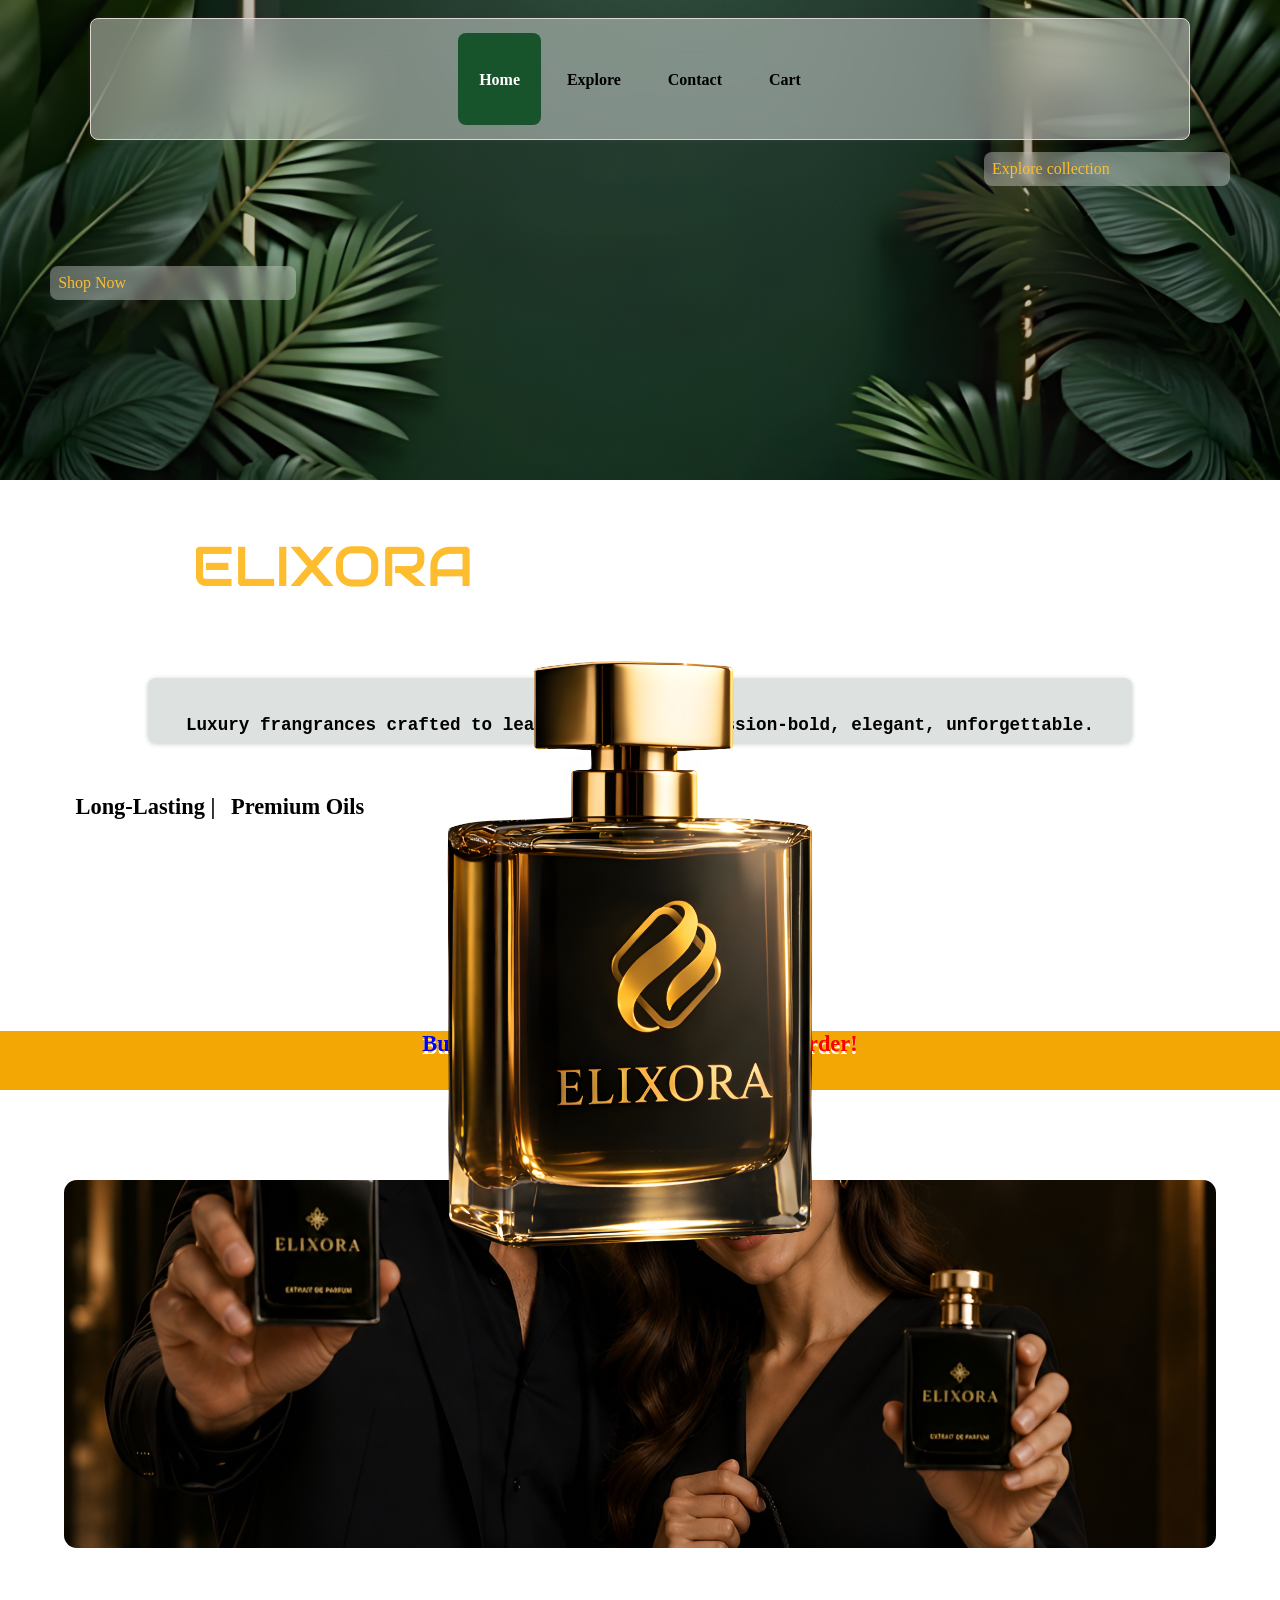
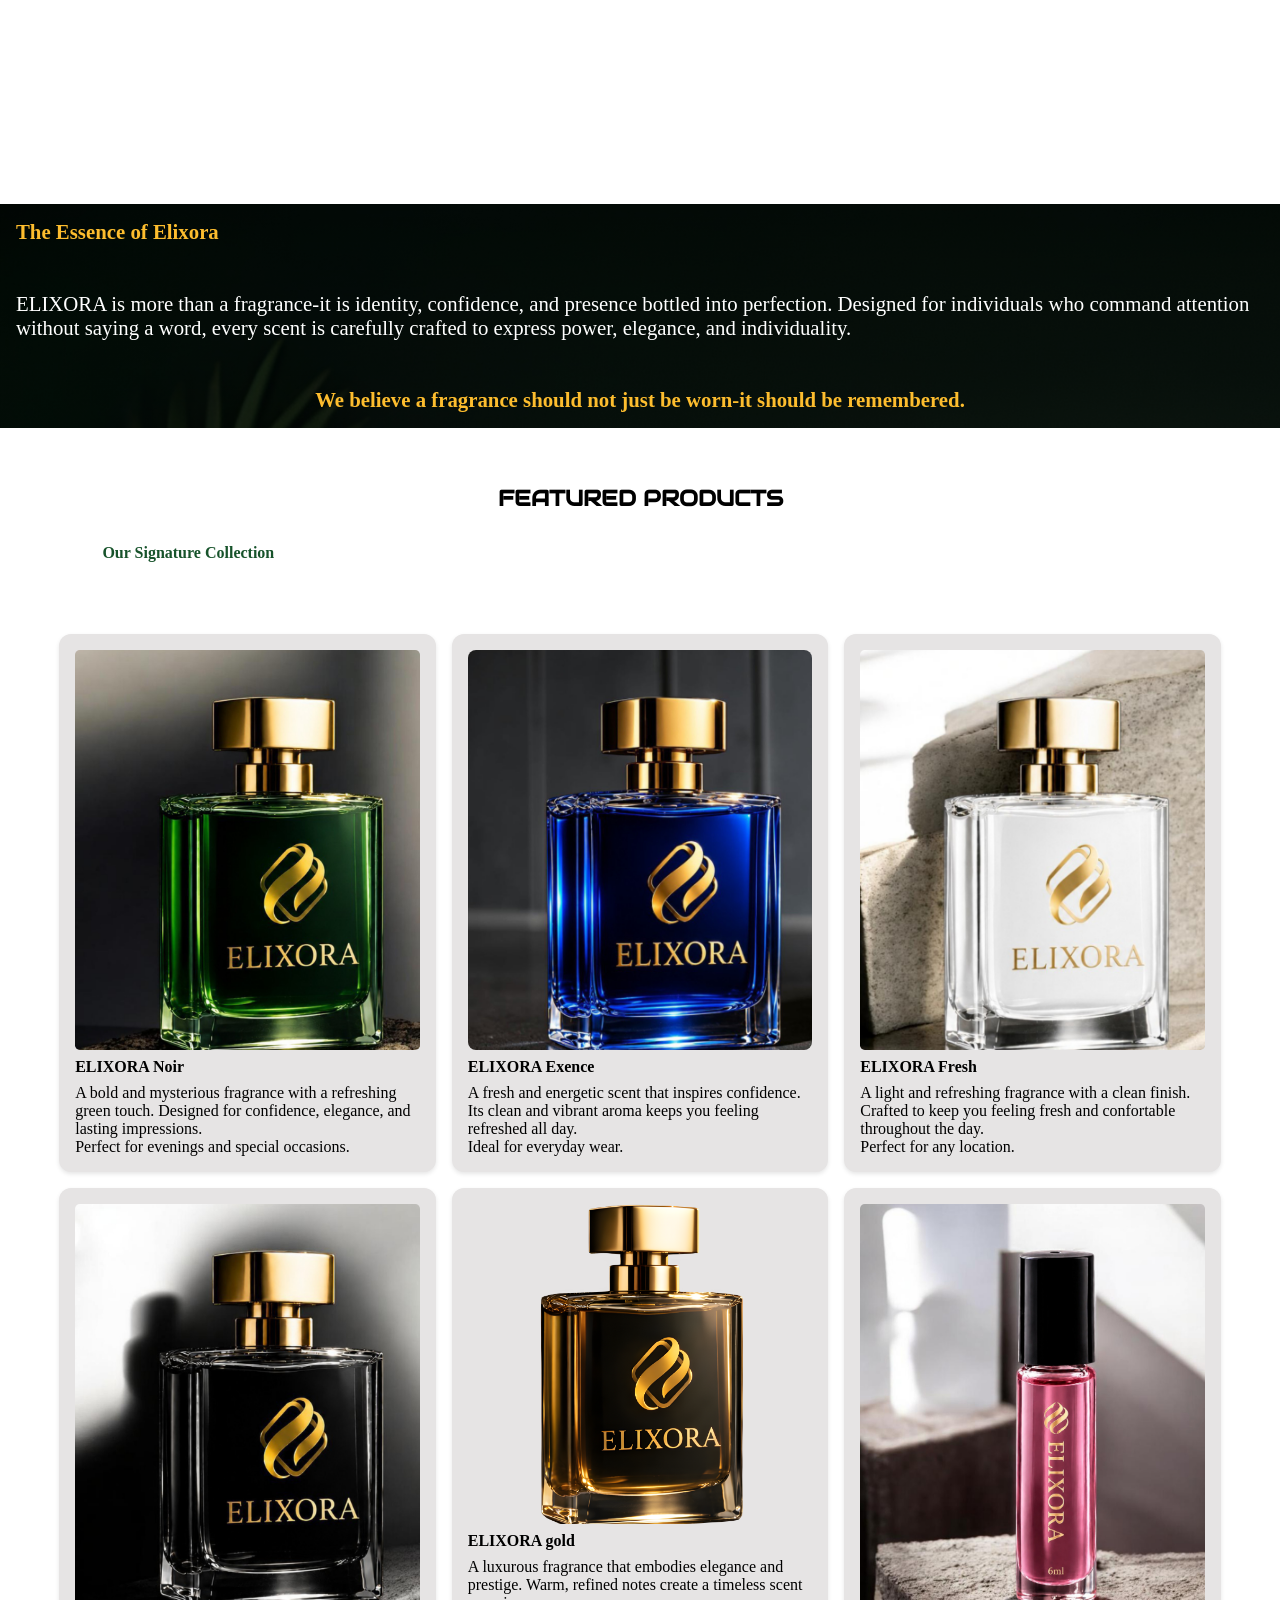
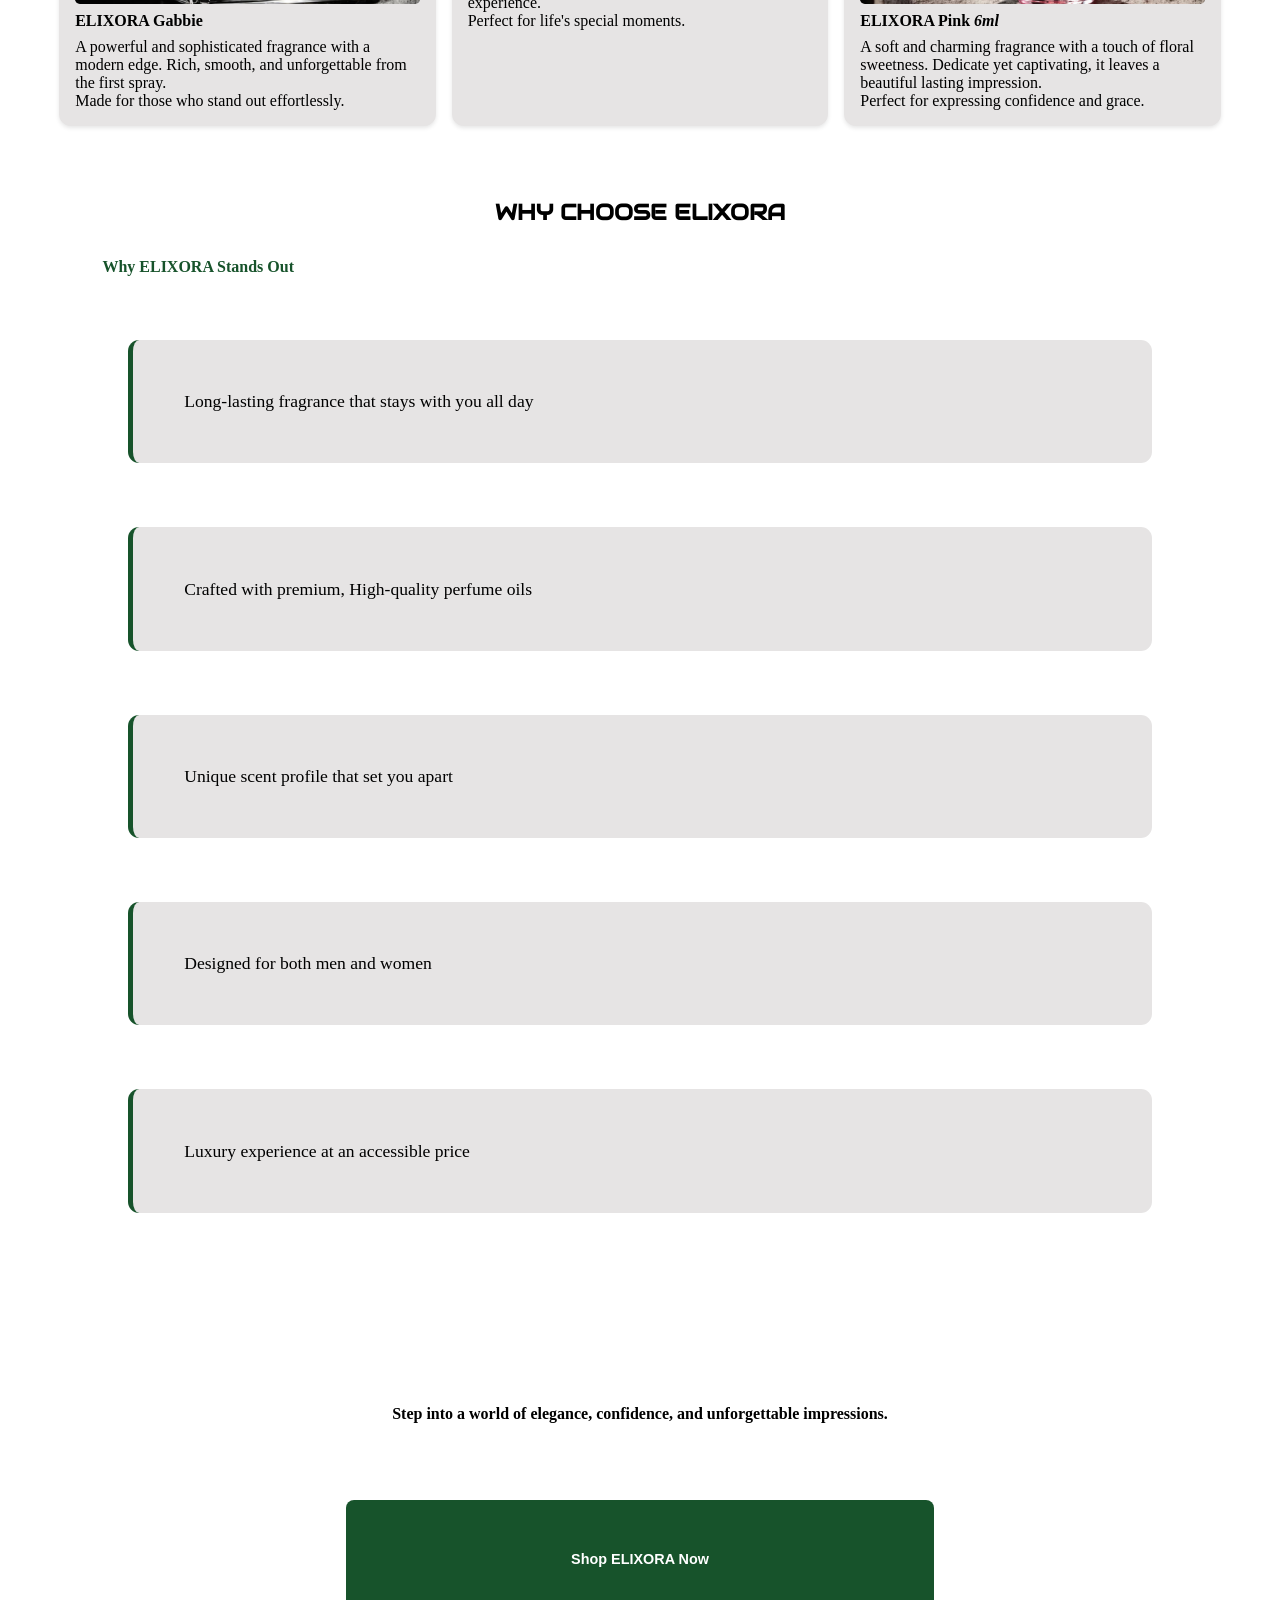
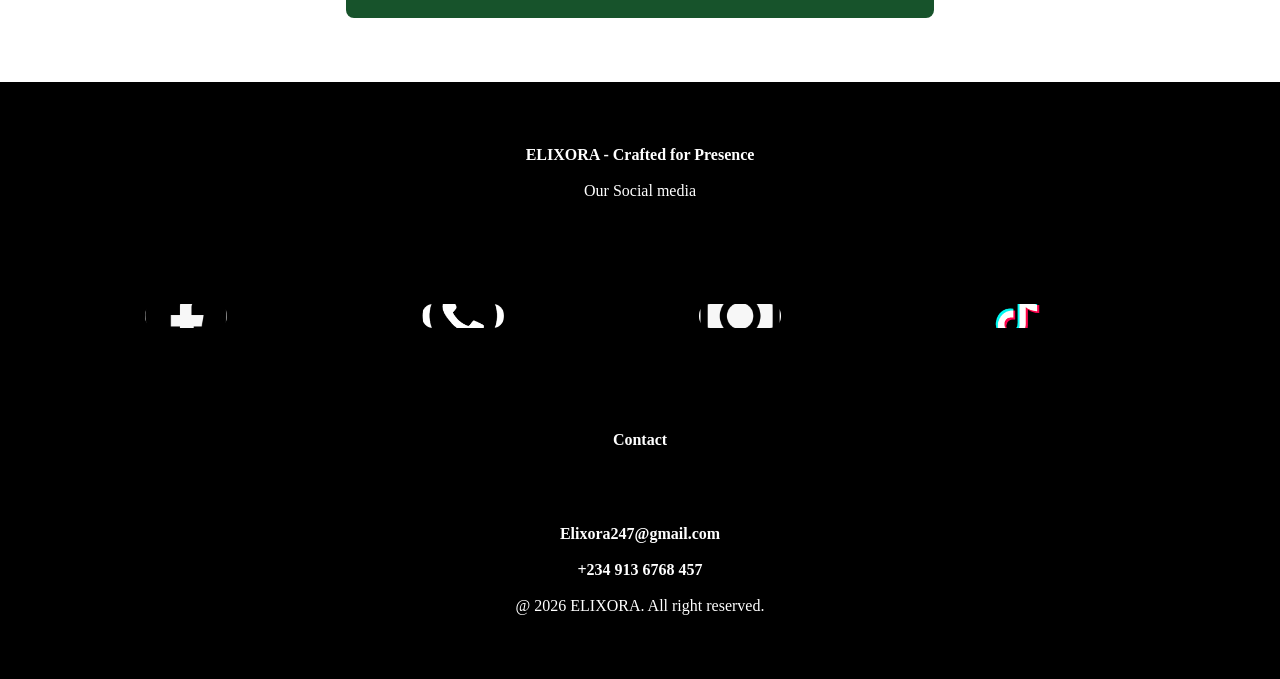
==== index.html @ fc504465 "Add files via upload FIRST COMMIT" ====
<!DOCTYPE html>
    <html lang="en">
    <head>
        <meta charset="UTF-8">
        <meta name="viewport" content="width=device-width, initial-scale=1.0">
        <title>ELIXORA</title>
        <link rel="stylesheet" type="text/css" href="style.css">
    </head>
    <body>
        <!--landing page div-->
        <div class="lpage">

            <!--navbar-->
        <div class="navbar">
            <!--navbar buttons  content-->
            <div class="nav-cont">
    <a href="#" class="navs" style="background: rgb(23, 83, 43); color: white;">Home</a> 
    <a href="Explore/explore.html" class="navs">Explore</a>
    <a href="contact/contact.html" class="navs">Contact</a> 
    <a href="#" class="navs">Cart</a>
        </div> 
        </div> 
        
        <span class="heading">ELIXORA</span>
        <img src="/images/perfume.png" alt="perfume" class="perfume">
        <!--left sides butons-->
        <div class="left-side">Shop Now</div>
        <!--right sides butons-->

        <div class="right-side">Explore collection</div> 
        
    <!--first advert banner-->   
    <div class="banner"> 
        Luxury frangrances crafted to leave a lasting impression-bold, elegant, unforgettable. 
    </div>
        </div> 

        <!--Mini trust line-->
        <div class="container">
    <span class="first">Long-Lasting |</span>
    <span class="second">Premium Oils</span>
    <span class="third">Unisex Scents</span>    
    </div>

<!-- ads -->
 <div class="ads"> 
Buy 5 Perfumes and Get<span class="red"> 5% Off Your Order!</span>
 </div>

<!-- model image -->
 <div class="model-img">
 </div>

<!--Brand story-->
    <div class="story">
        <span class="title">
            The Essence of Elixora
        </span>
        <br>
        <br>

        <br>
        <span class="f-story"> 
            ELIXORA is more than a fragrance-it is identity, confidence, and presence bottled into perfection. Designed for individuals who command attention without saying a word, every scent is carefully crafted to express power, elegance, and individuality. <p></p> <br> <br> 
        <span class="sub-h">We believe a fragrance should not just be worn-it should be remembered.</span>
        </span>
    </div>
<!--Feature Product-->
<span class="f-product">
    FEATURED PRODUCTS
</span>

<!--product showcase-->
<!--container-->
    <span class="sig">Our Signature Collection</span>
<div class="cont">

<div class="container-child"><a href="Explore/explore.html" style="color: black;">
    <div class="img-container1"></div></a>
    <span class="product-name"> ELIXORA Noir</span> 
<span class="product-info">
    A bold and mysterious fragrance with a refreshing green touch.
    Designed for confidence, elegance, and lasting impressions. <br>
    Perfect for evenings and special occasions.
</span>
</div>

<div class="container-child">
    <a href="Explore/explore.html" style="color: black;">
    <div class="img-container2"></div></a>
    <span class="product-name">ELIXORA Exence</span>
    <span class="product-info">
        A fresh and energetic scent that inspires confidence. Its clean and vibrant aroma keeps you feeling refreshed all day. <br>
        Ideal for everyday wear.
    </span></div>

<div class="container-child">
    <a href="Explore/explore.html" style="color: black;"><div class="img-container3"></div></a>
<span class="product-name">ELIXORA Fresh</span>
<span class="product-info">
    A light and refreshing fragrance with a clean finish. Crafted to keep you feeling fresh and confortable throughout the day. <br>
    Perfect for any location.
</span></div>

<div class="container-child">
    <a href="Explore/explore.html" style="color: black;"><div class="img-container4"></div></a>
<span class="product-name">ELIXORA Gabbie</span>
<span class="product-info">
    A powerful and sophisticated fragrance with a modern edge.
    Rich, smooth, and unforgettable from the first spray. <br>
    Made for those who stand out effortlessly.
</span></div>

<div class="container-child">
    <a href="Explore/explore.html" style="color: black;">
    <div class="img-container5"></div></a>
    <span class="product-name">ELIXORA gold</span>
    <span class="product-info">
        A luxurous fragrance that embodies elegance and prestige.
        Warm, refined notes create a timeless scent experience. <br>
        Perfect for life's special moments.
    </span>
</div>

<div class="container-child">
    <a href="Explore/explore.html" style="color: black;"><div class="img-container6"></div></a>
    <span class="product-name">ELIXORA Pink <i>6ml</i></span>
    <span class="product-info">
        A soft and charming fragrance with a touch of floral sweetness.
        Dedicate yet captivating, it leaves a beautiful lasting impression. <br>
        Perfect for expressing confidence and grace.
    </span>
</div>


</div>

<!--Why Choose Elixora-->
<span class="f-product">
    WHY CHOOSE ELIXORA
</span>
<span class="sig">Why ELIXORA Stands Out</span>
<!--Answers to Questions-->
<div class="answer">Long-lasting fragrance that stays with you all day</div>
<div class="answer">Crafted with premium, High-quality perfume oils</div>
<div class="answer">Unique scent profile that set you apart</div>
<div class="answer">Designed for both men and women</div>
<div class="answer">Luxury experience at an accessible price</div>

<!-- Call to attention -->
<span class="cta">Step into a world of elegance, confidence, and unforgettable impressions.</span>
<!--CTA Button-->
<a href="Explore/explore.html">
<button class="cta-btn">Shop ELIXORA Now</button>
</a>

<!--Footer  -->
<div class="footer">
    <!-- footer catchy words -->
    <Span class="f-title">ELIXORA - Crafted for Presence</Span> <br> 
    <div class="cont-f">
        <br>
       <span class="social-m">Our Social media</span> 
       <div class="parent">

        <a href="https://www.facebook.com/profile.php?id=61590752902942"><div class="child" style="background: url('images/facebook.jpg'); background-position: center; background-size: cover;"></div></a>

       <a href="https://wa.me/qr/MQ2CPUSIVROAI1"><div class="child" style="background: url('images/whatsapp\ icon.png'); background-position: center; background-size: cover;"></div></a>

       <div class="child" style="background: url('images/instergram.jpg'); background-position: center; background-size: cover;"></div>

       <a href="https://www.tiktok.com/@elixora247?_r=1&_t=ZS-97LR14VV2z2">
       <div class="child" style="background: url('images/tiktok\ icon.png'); background-position: center; background-size: cover;">
       </div></a>
    </div>
    </div>
    <span class="contact">Contact</span> 
    <br>
    <!--  E-mail  -->
      <b>
        <a href="mailto:elixora247@gmail.com?subject=perfume Inquiry">
      <span class="email">Elixora247@gmail.com</span></a>
      <br> 
      <a href="tell:+2349136768457">
      <span class="phone">+234 913 6768 457</span></a>
      </b>
      <br>
      <br>
    <!-- footer @2026 --> 
<span class="at20">@ 2026 ELIXORA. All right reserved.</span>

</div>


        <script src="app.js"></script>

    </body>
    </html>
---- style.css ----
*{
    margin: 0%;
    box-sizing: border-box;
    scrollbar-width: none;
    scroll-behavior: smooth;
    user-select: none;
    scroll-behavior: smooth;
}
@font-face {
    font-family: 'Audiowide';
    src: url('./fonts/Audiowide-Regular.ttf') format('truetype');
}

body{
    background: white; 
}

/*navigation bar*/
.navbar {
    width: 86%;
    background: rgba(255, 255, 255, 0.425);
    backdrop-filter: blur(20px);
    margin: auto;
    padding: 1%;
    padding-top: 4%;
    display: block;
    text-align: center;
    justify-content: center;
    padding-bottom: 4%;  
    border-radius: 0.5rem;
    border: solid 1.5px rgb(224, 213, 213);
    position: fixed;
    top: 2%;
    left: 7%;
    opacity: 0;
    box-shadow: 0px 1px 4px #6663632a;
    animation: drop 0.5s 2s ease both;
    z-index: 100;
}
@keyframes drop {
    1% {
        margin-top: -20%;
        position: fixed;
        top: -5%;
        opacity: 1;
    }

    100% {
        position: fixed;
        opacity: 1;
    }
}
a{
    text-decoration: none;
    color: white;
}

/*nav grid container*/ 
.navs {
    padding: 2%;
    padding-bottom: 3.5%;
    padding-top: 3.5%;
    font-size: 1rem;
    text-decoration: none;
    font-weight: bolder;
    text-align: center;
    font-family: verdana;
    color: black;
    border-radius: 0.5rem;
}
.navs:hover {
    background: rgb(23, 83, 43);
    color: white;
}
/*heading text (title)*/
.heading {
    font-family: 'Audiowide';
    font-size: 3.5rem;
    text-align: center; 
    display: block;
    padding-top: 39.5%;
    animation: heading 1s 1.1s both;
    text-align: center;
    opacity: 0; 
    position: absolute;
    left: 15%; 
    z-index: 1;

}
@keyframes heading {
    1%{
    padding-top: 55%;
   opacity: 0;
    }
    100% {
    padding-top: 39.5%;
        opacity: 1;
    }
}

.lpage {
    width: 100%;
    position: relative;
    height: 30rem; 
    background: linear-gradient(rgba(0, 0, 0, 0.26), rgba(0, 0, 0, 0.226)), url('images/bg.jpg');
    background-size: 100%;
    background-position: center;
    background-repeat: no-repeat;
    padding: 2%;
    color: rgb(253, 189, 46);
}

/*perfume product advert*/
.perfume {
    z-index: 5;
    width: 82%;
    margin-left: 7%;
    margin-top: 38.5%;  
    z-index: 10;
    position: absolute;
    animation: perf 1s ease both;
}
@keyframes perf {  
    1% {
    margin-top: -50%;
    }
    100% {
    margin-top: 38.5%;
    }
}




/*Left side*/
.left-side {
    background: rgba(255, 255, 255, 0.329);
    backdrop-filter: blur(5px); 
    width: 20%; 
    padding: 0.5rem;
    border-radius: 0.5rem;
    margin-top: 15rem; 
    display: grid;
    margin-left: 2%; 
    opacity: 0;
animation: slide 0.5s 1.7s  ease-out both;

}
    @keyframes slide {
    1%{
margin-left: -20%;
opacity: 0; 
    }
 
100%{
margin-left: 2%;
opacity: 1; 
}
    }

    /*right side*/
.right-side {
    background: rgba(255, 255, 255, 0.329);
    backdrop-filter: blur(5px);
    width: 20%;
    padding: 0.5rem;
    border-radius: 0.5rem;
    margin-top: -12%;
    display: grid;
    margin-left: 76%;  
    opacity: 0;
    animation: left-slide 0.5s 1.7s ease-out both;

} 
@keyframes left-slide { 
    1% {
    margin-left: 110%; 
        opacity: 0; 
    }
    100% {
        margin-left: 78%;     
        opacity: 1;  
    }
}
/*first advert banner*/
.banner {
    width: 80%;
    backdrop-filter: blur(15px);
    background: #283f3228;
    border-radius: 0.5rem;
    font-family: monospace;
    font-size: 1.1rem;
    font-weight: bolder;
    text-align: center;
    margin: auto;
    color: black;
    padding: 0.5rem;
    padding-top: 3%;
    margin-top: 40%;  
    box-shadow: 0px 1px 5px rgb(202, 201, 201);

}

/*Mini trust line*/
.container {
    width: 90%;
    border-radius: 0.5rem;
    margin: auto;
    margin-top: 20%;
    background-color: none;
} 

.first, .second {
    margin-top: 5%;
    display: inline-block;
    font-weight: bold;
    font-size: 1.4rem;
    font-family: Georgia;
    padding-left: 1%;
    
}
.third {
    font-weight: bold;
    font-size: 1.4rem;
    font-family: tahoma;
    padding-top: 5%;
    padding-left: 2%;
    display: block;
    color: rgb(23, 83, 43);
    text-align: center;
}
/* ads */
.ads {
    width: 100%;
    height: 3.7rem;
    background: rgb(243, 167, 4);
    margin-top: 10%;
    font-weight: bolder;
    font-family: verdana;
    color: blue;
    font-size: 1.4rem;
    text-shadow: 0px 3px 0px white;
    text-align: center;
}
.red {
    color: red;
}
.model-img {
margin-top: 7%;
width: 90%;
height: 23rem;
margin-left: 5%;
background: url('images/couple.png');
background-position: center;
background-size: cover;
border-radius: 0.8rem;
}

/* A model holding elixora product */
.inverted-radius {
  --r: 20px; /* the radius */ 
  --s: 30px; /* size of inner curve */
  --x: 40px; /* horizontal offset (no percentane) */
  --y: 30px; /* vertical offset (no percentage) */
  
  width: 86%;
  margin-left: 7%;
  margin-top: 15%;
  aspect-ratio: 1;   
  border-radius: var(--r);
  --_m:/calc(2*var(--r)) calc(2*var(--r)) radial-gradient(#000 70%,#0000 72%);
  --_g:conic-gradient(from 90deg at calc(100% - var(--r)) calc(100% - var(--r)),#0000 25%,#000 0);
  --_d:(var(--s) + var(--r));
  mask:
    calc(100% - var(--_d) - var(--x)) 100% var(--_m),
    100% calc(100% - var(--_d) - var(--y)) var(--_m),
    radial-gradient(var(--s) at 100% 100%,#0000 99%,#000 calc(100% + 1px)) 
     calc(-1*var(--r) - var(--x)) calc(-1*var(--r) - var(--y)),
    var(--_g) calc(-1*var(--_d) - var(--x)) 0,
    var(--_g) 0 calc(-1*var(--_d) - var(--y));
  mask-repeat: no-repeat;
}


/*story*/
/*titel*/
.title {
    color: rgb(253, 189, 46);
    font-weight: bolder;
}

/*full story*/
.story {
    width: 100%;
    margin-top: 20%;
    background-image: linear-gradient(rgba(0, 0, 0, 0.671), rgba(0, 0, 0, 0.596)), url('images/bg.jpg');
    background-size: 190%;
color: white;
font-family: verdana;
font-size: 1.3rem;
padding: 1rem;
}
.sub-h {
    color: rgb(253, 189, 46);
    text-align: center;
    display: block;
    font-weight: bold;
}
/*featured product*/
.f-product {
    margin: 2rem;
    margin-top: 3.5rem;
    display: block;
    text-align: center;
    font-weight: bolder;
    font-family: 'Audiowide';
    font-size: 1.4rem;
}

/*Featured product*/
.sig {
    color: rgb(23, 83, 43);
    font-weight: bold;
    font-family: verdana;
    padding: 5%;
    padding-left: 8%;
}
.cont {
    padding: 4%;
    width: 92%;
    background: none; 
    margin-top: 5%;
    margin-left: 4%;
    border-radius: 0.7rem;
    display: grid;
    grid-template-columns: repeat(auto-fit, minmax(clamp(12rem, 24vw, 22rem), 1fr));
    gap: 1rem;
    padding: 0.5rem;
    margin-bottom: 5%;
}
.container-child {
border-radius: 0.75rem;
padding: 1rem;
background: #e6e4e4;
box-shadow: 0 2px 4px rgba(0, 0, 0, 0.1);
width: 100%;
display: flex;
flex-direction: column;
gap: 0.5rem;
}
.img-container1 {
    width: 100%;
    height: 25rem;
    background-image: url("images/green-bg.jpg");
    background-size: 100%;
    background-repeat: no-repeat;
    background-position: center;
    border-radius: 0.3rem;
}
.img-container2 {
    width: 100%;
    height: 25rem;
    background-image: url("images/blue-bg.jpg");
    background-size: 100%;
    background-repeat: no-repeat;
    background-position: center;
    border-radius: 0.5rem;
}
.img-container3 {
    width: 100%;
    height: 25rem;
    background-image: url("images/white-bg.jpg");
    background-size: 100%;
    background-repeat: no-repeat;
    background-position: center;
    border-radius: 0.3rem;
}
.img-container4 {
    width: 100%;
    height: 25rem;
    background-image: url("images/black-bg.jpg");
    background-size: 100%;
    background-repeat: no-repeat;
    background-position: center;
    border-radius: 0.3rem;
}
.img-container5 {
    width: 100%;
    height: 20rem;
    background-image: url("images/gold.png");
    background-size: 60%;
    background-repeat: no-repeat;
    background-position: center;
    border-radius: 0.3rem;
}
.img-container6 {
    width: 100%;
    height: 25rem;
    background-image: url("images/pink-6ml.jpg");
    background-size: 100%;
    background-repeat: no-repeat;
    background-position: center;
    border-radius: 0.3rem;
}
/* product name */
.product-name {
    font-weight: bold;

}

/*Answer*/
.answer {
    width: 80%;
    display: block;
    padding: 4%;
    background: #e6e4e4;
    margin: 5%; 
    margin-left: 10%;
    border-radius: 0.7rem;
    font-family: verdana;
    font-size: 1.1rem;
    border-left: solid 5px rgb(23, 83, 43);
}

/* Call to attention */
.cta {
    margin-top: 13%;
    display: block;
    text-align: center;
    font-family: tahoma;
    font-size: 1rem;
    padding: 2%;
    font-weight: bold;
}
/* cta button */
.cta-btn {
    background: rgb(23, 83, 43);
    border: none;
    color: white;
    display: block;
    width: 46%;
    margin-top: 4%;
    margin-left: 27%;
    padding: 4%;
    border-radius: 0.5rem;
    font-weight: bold;
    font-size: 0.9rem; 
    margin-bottom: 5%;

}

/* Footer */
.footer {
    width: 100%;
    background: black;
    color: white;
    padding: 5%;
    display: inline-block;
    text-align: center;
}
/* footer title */
.f-title {
    font-weight: bolder;
    font-size: 1rem;
    padding: 5%;
}
/* social media container */
.parent {
    margin-top: 7%;
    margin-bottom: 7%;
    margin-left: 5%;
    width: 100%;
    border-radius: 0.6rem;
    background: none;
    display: grid;
    grid-template-columns: repeat(auto-fit, minmax(clamp(5rem, 5vw, 11rem), 1fr));
    flex-wrap: wrap;
    gap: 0.2rem;
    padding: 2%;
}
/* child (social media icons */
.child {
    width: 30%;
    background-position: center;
    background-size: 100%;
    height: 1.5rem;
    border-radius: 0.7rem;
}

/* contact text */
.contact {
    font-weight: bold;
    margin-top: 5%;
    display: block;
}

.email {
    display: block;
    margin-top: 5%;
}
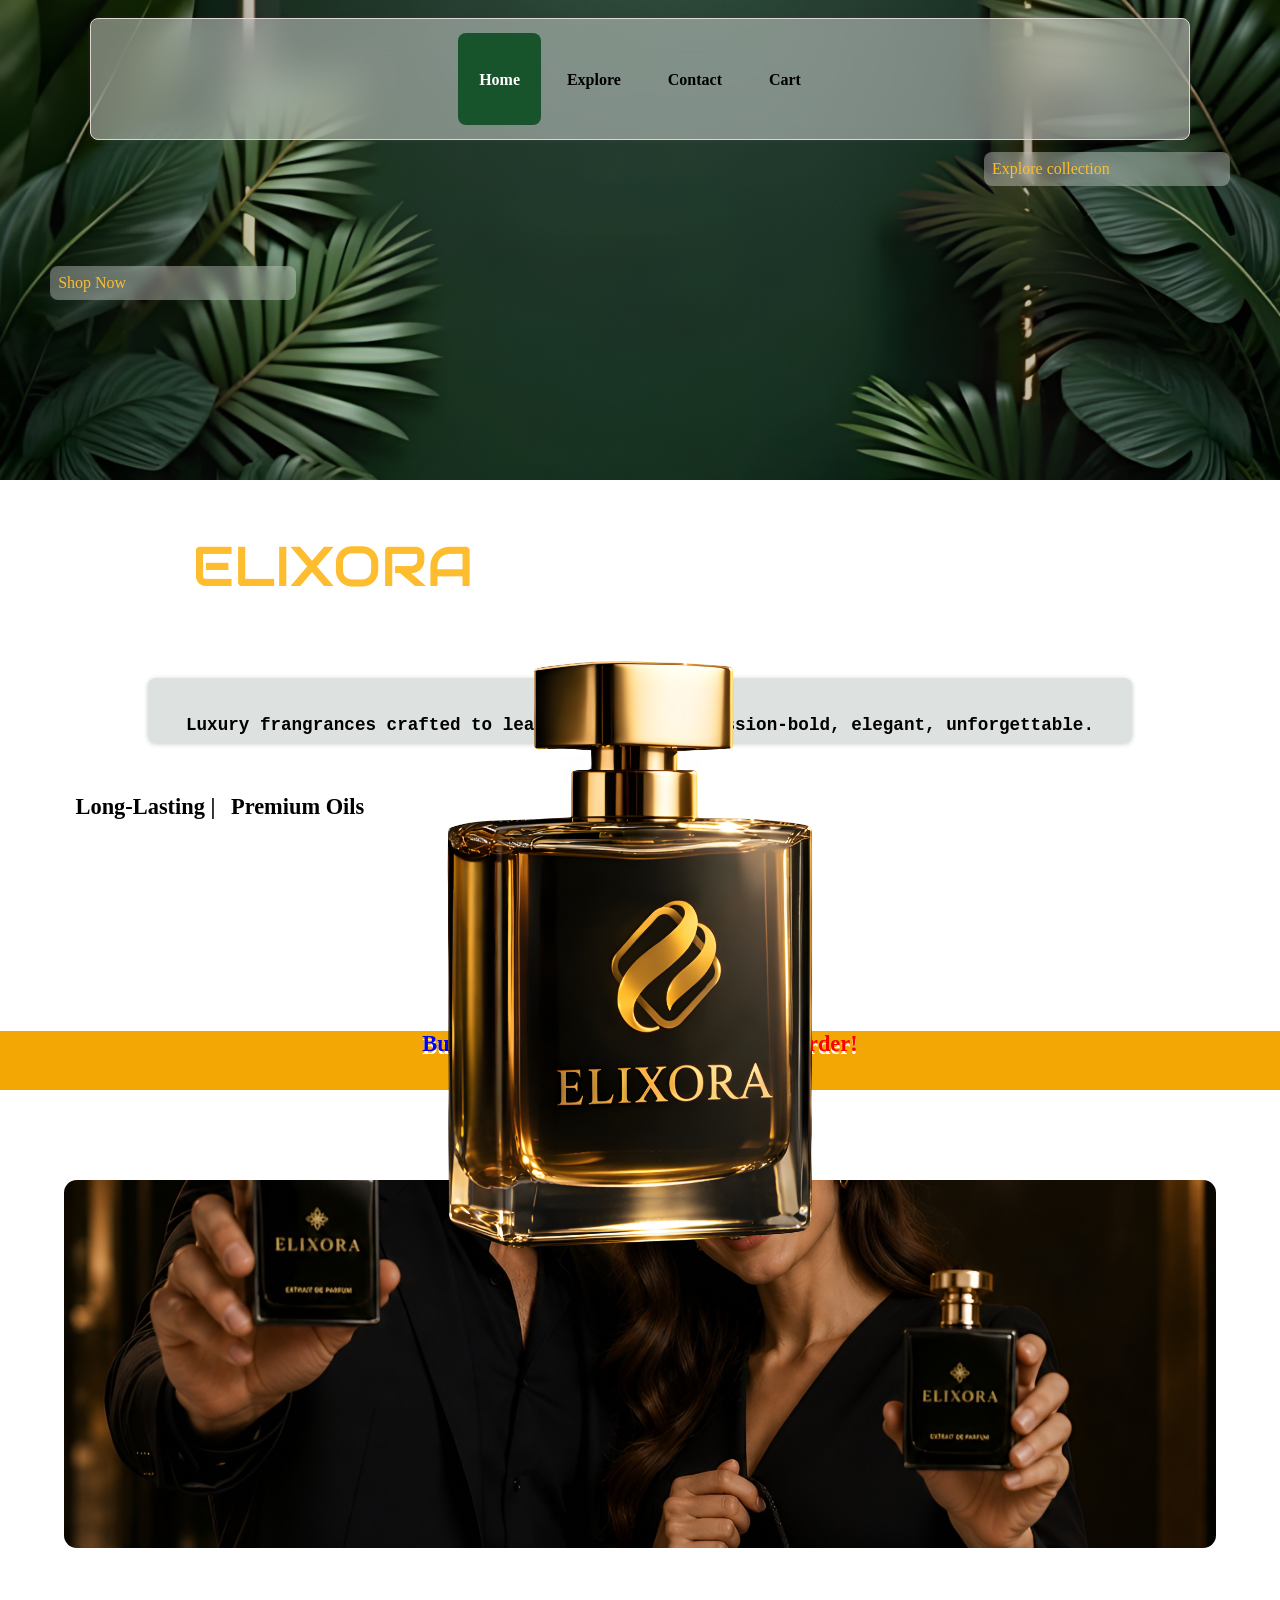
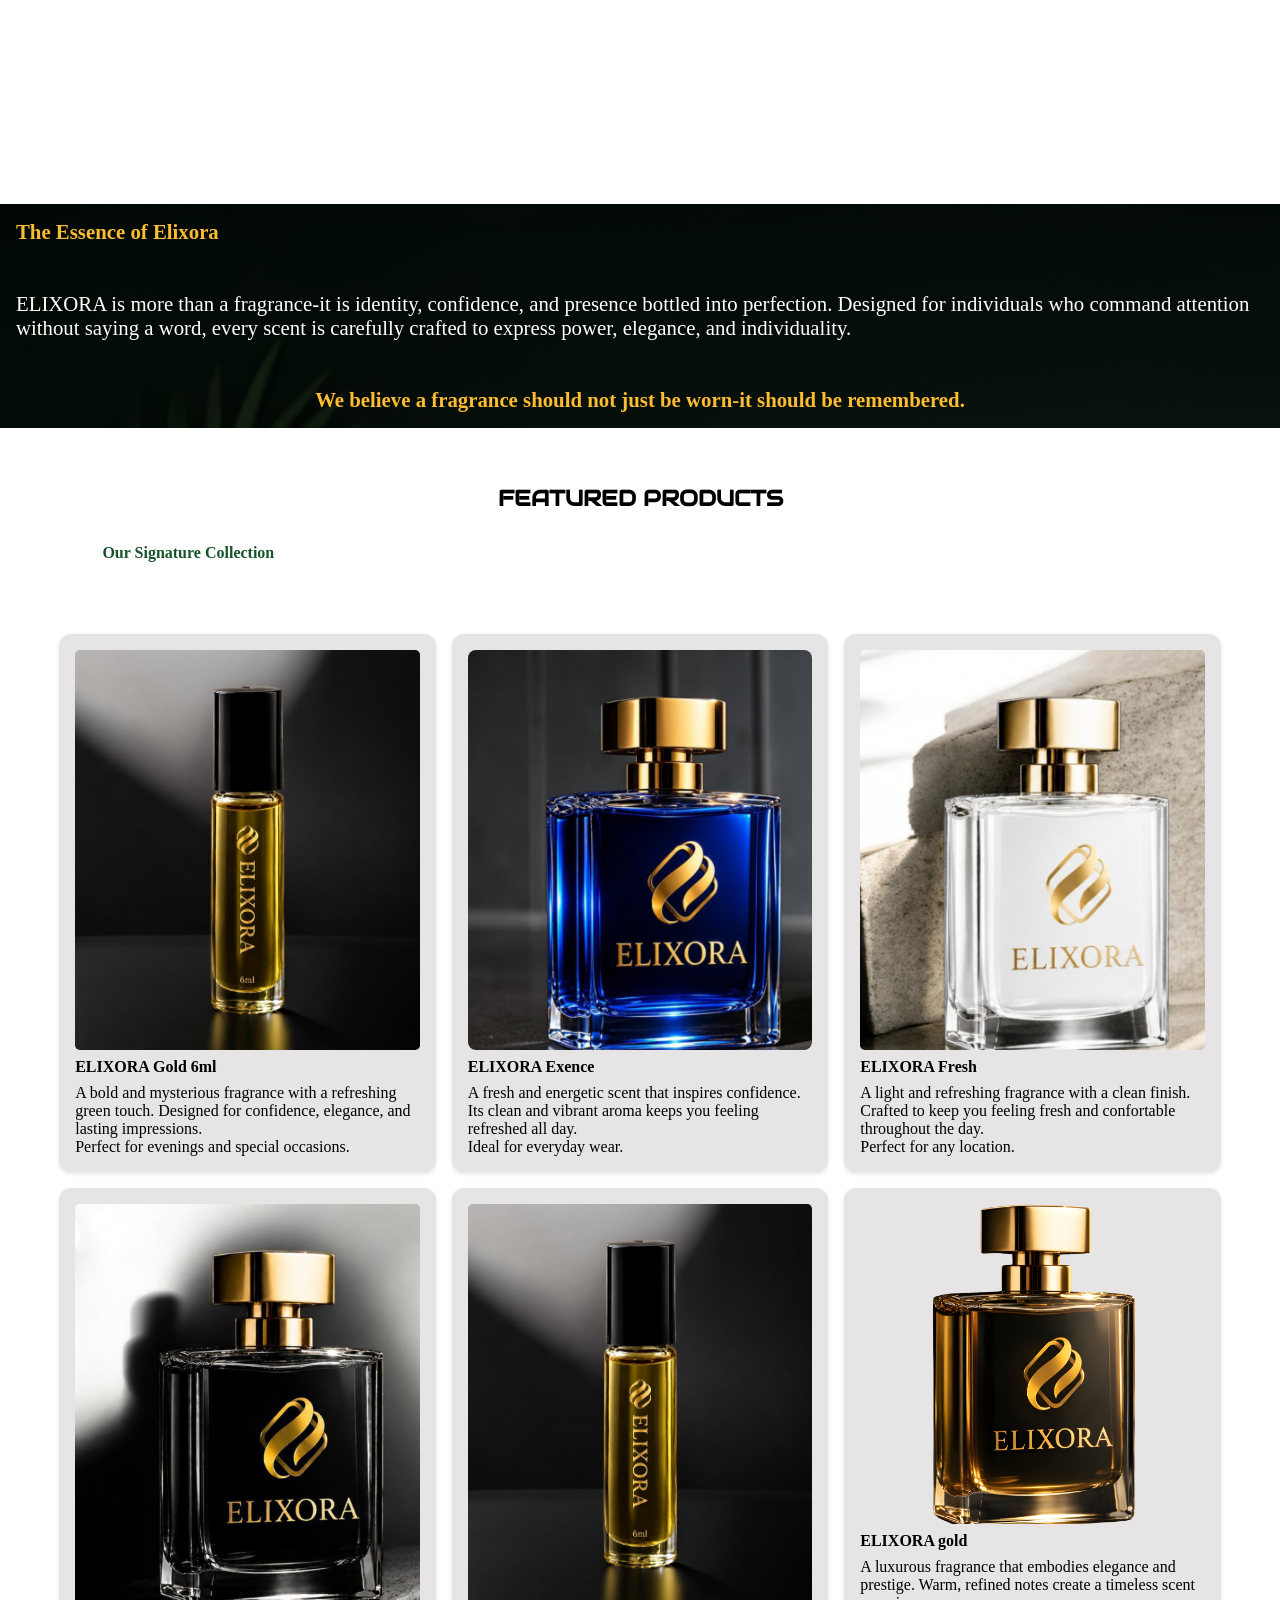
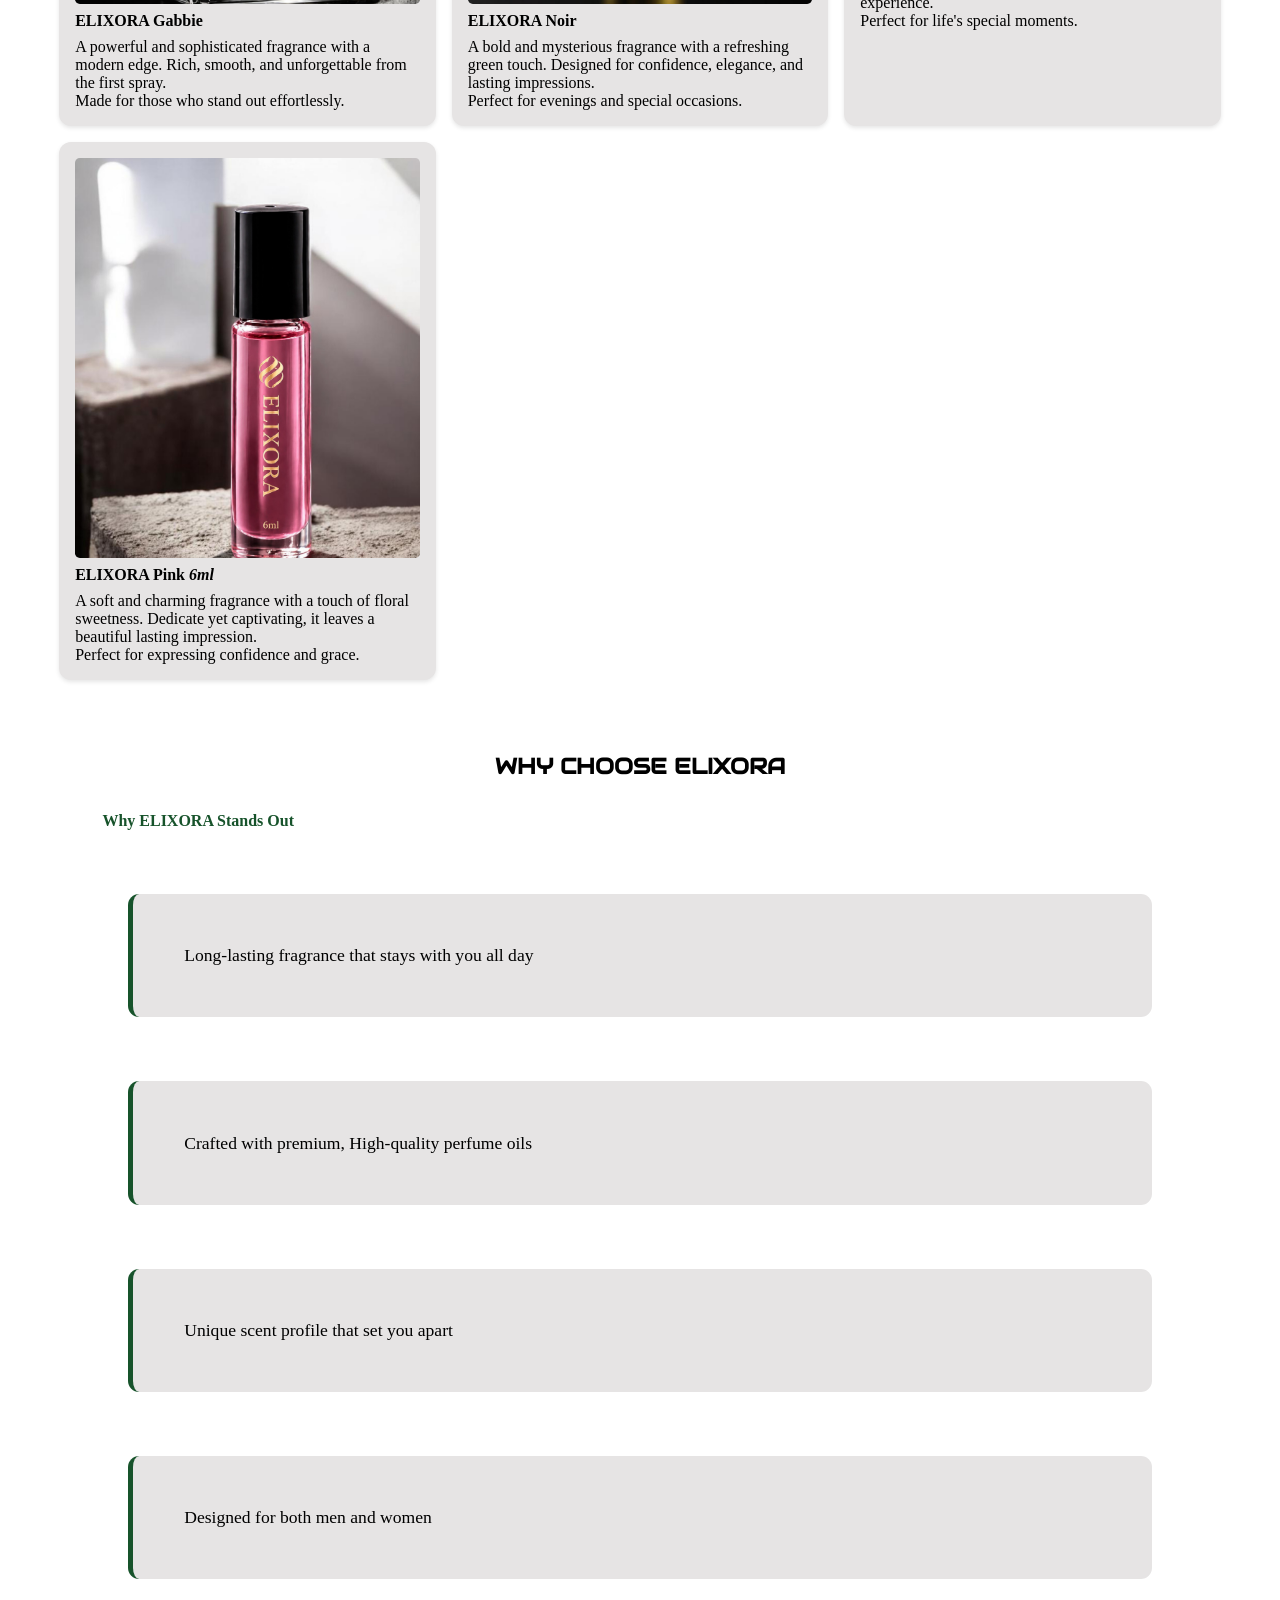
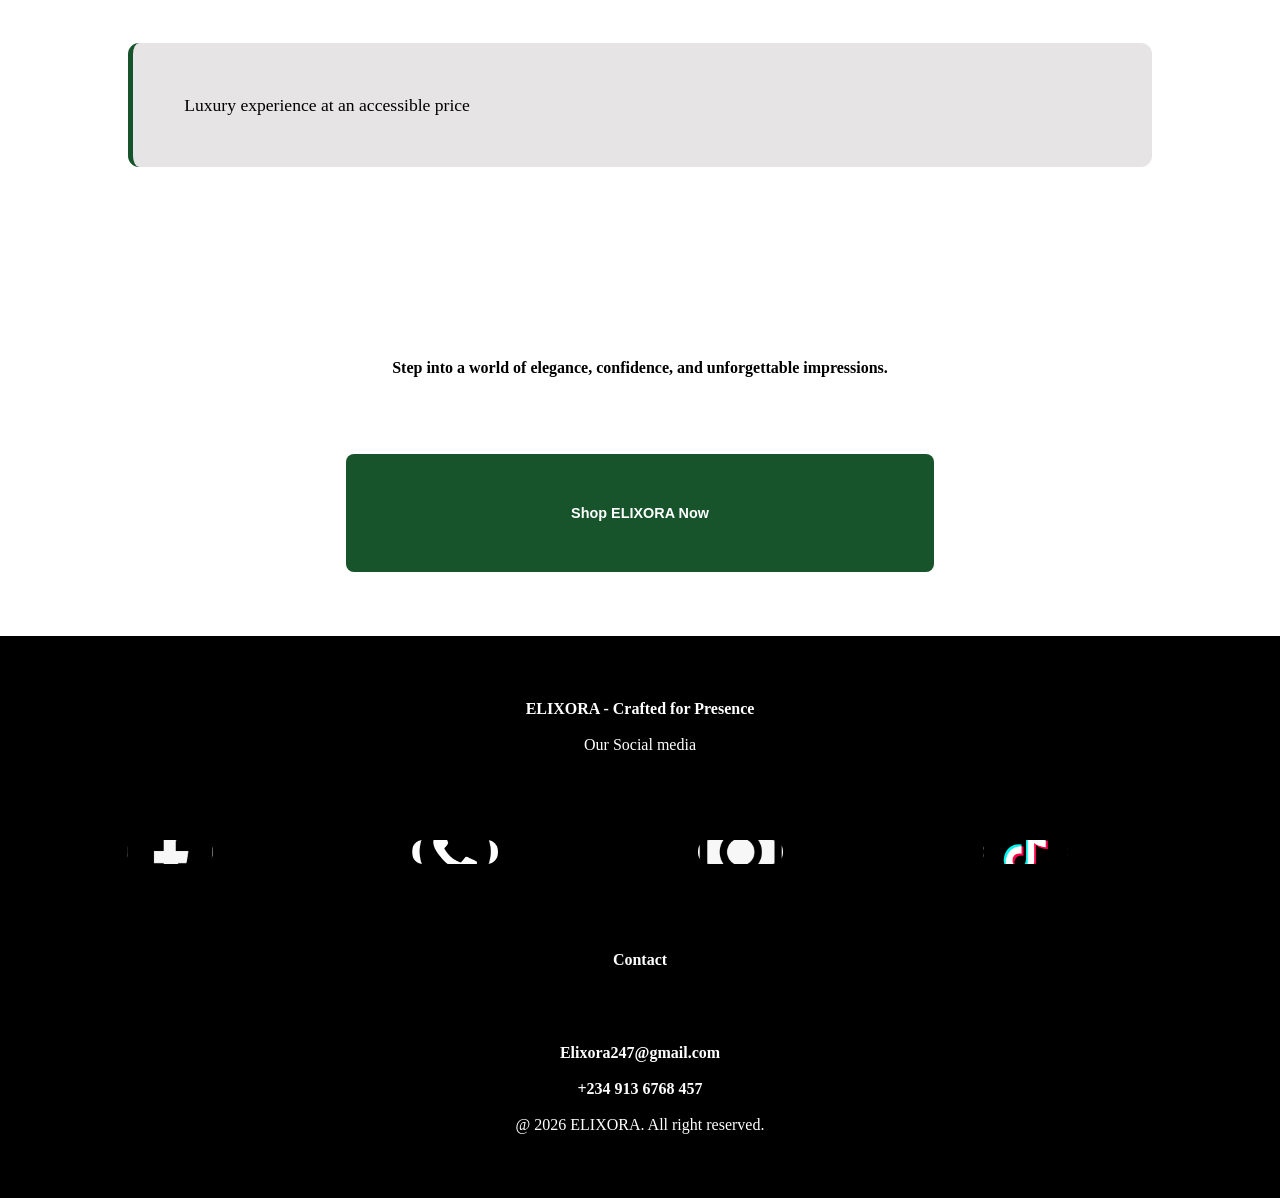
==== commit 683fbf33: "Update index.html add 30ml noir" ====
--- a/index.html
+++ b/index.html
@@ -77,7 +77,7 @@
 
 <div class="container-child"><a href="Explore/explore.html" style="color: black;">
     <div class="img-container1"></div></a>
-    <span class="product-name"> ELIXORA Noir</span> 
+    <span class="product-name"> ELIXORA Gold 6ml</span> 
 <span class="product-info">
     A bold and mysterious fragrance with a refreshing green touch.
     Designed for confidence, elegance, and lasting impressions. <br>
@@ -111,6 +111,16 @@
     Made for those who stand out effortlessly.
 </span></div>
 
+<div class="container-child"><a href="Explore/explore.html" style="color: black;">
+    <div class="img-container1"></div></a>
+    <span class="product-name"> ELIXORA Noir</span> 
+<span class="product-info">
+    A bold and mysterious fragrance with a refreshing green touch.
+    Designed for confidence, elegance, and lasting impressions. <br>
+    Perfect for evenings and special occasions.
+</span>
+</div>
+    
 <div class="container-child">
     <a href="Explore/explore.html" style="color: black;">
     <div class="img-container5"></div></a>
@@ -195,4 +205,4 @@
         <script src="app.js"></script>
 
     </body>
-    </html>+    </html>
--- a/style.css
+++ b/style.css
@@ -352,7 +352,7 @@
 .img-container1 {
     width: 100%;
     height: 25rem;
-    background-image: url("images/green-bg.jpg");
+    background-image: url("../images/gold-6ml.jpg");
     background-size: 100%;
     background-repeat: no-repeat;
     background-position: center;
@@ -476,8 +476,8 @@
     display: grid;
     grid-template-columns: repeat(auto-fit, minmax(clamp(5rem, 5vw, 11rem), 1fr));
     flex-wrap: wrap;
-    gap: 0.2rem;
-    padding: 2%;
+    gap: 0rem;
+    padding: 0.5%;
 }
 /* child (social media icons */
 .child {
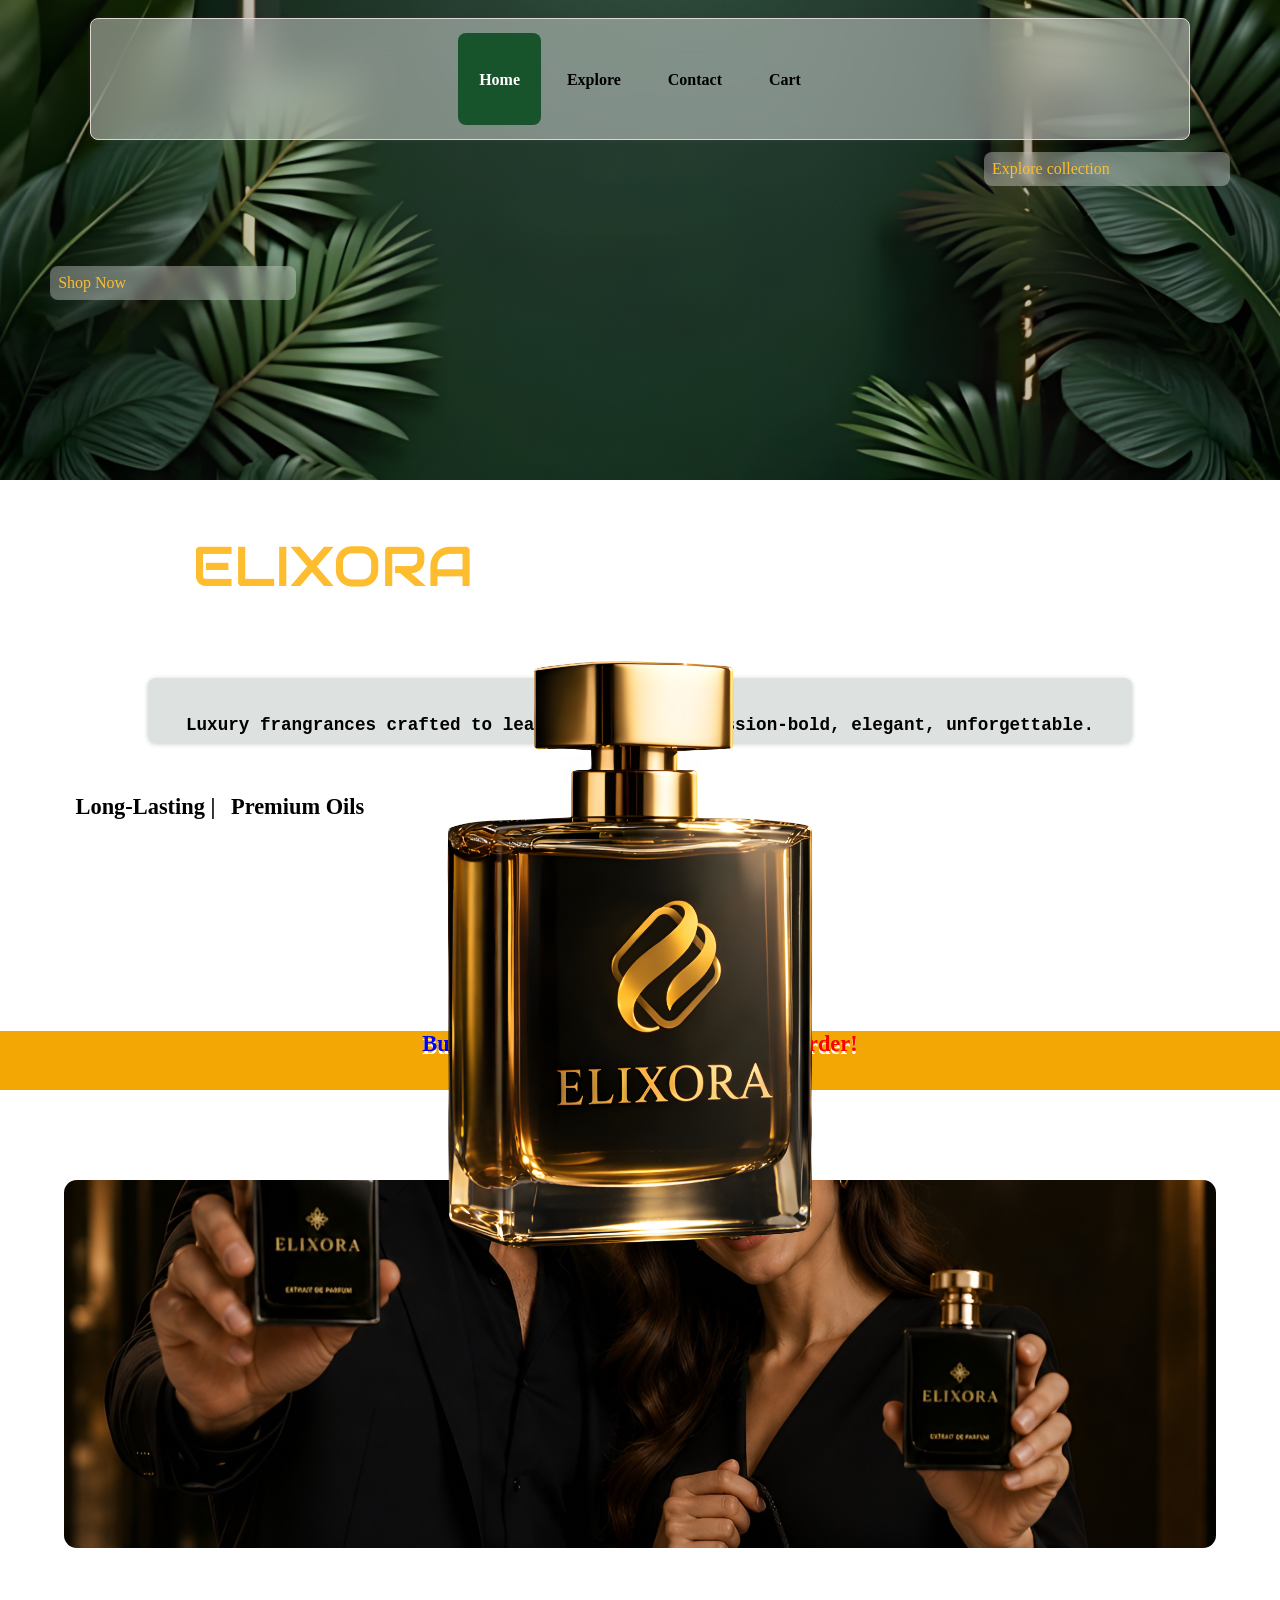
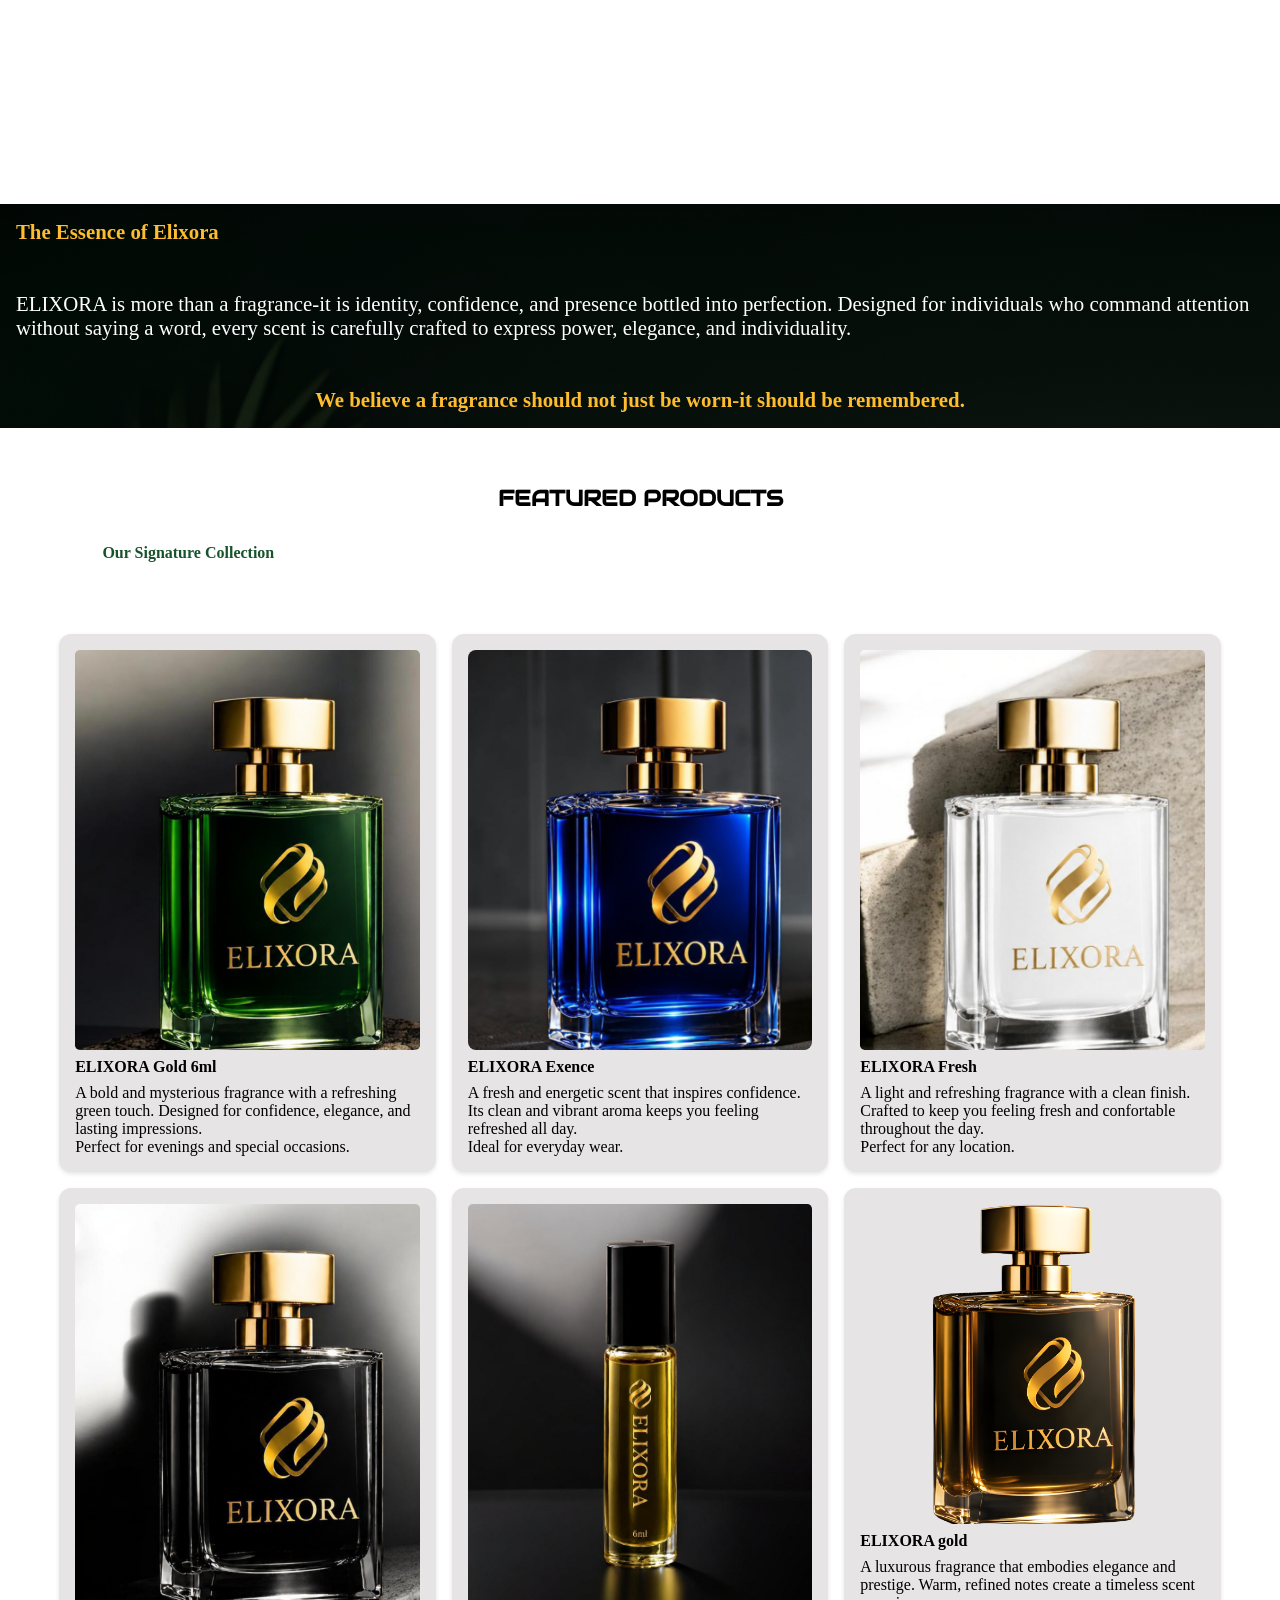
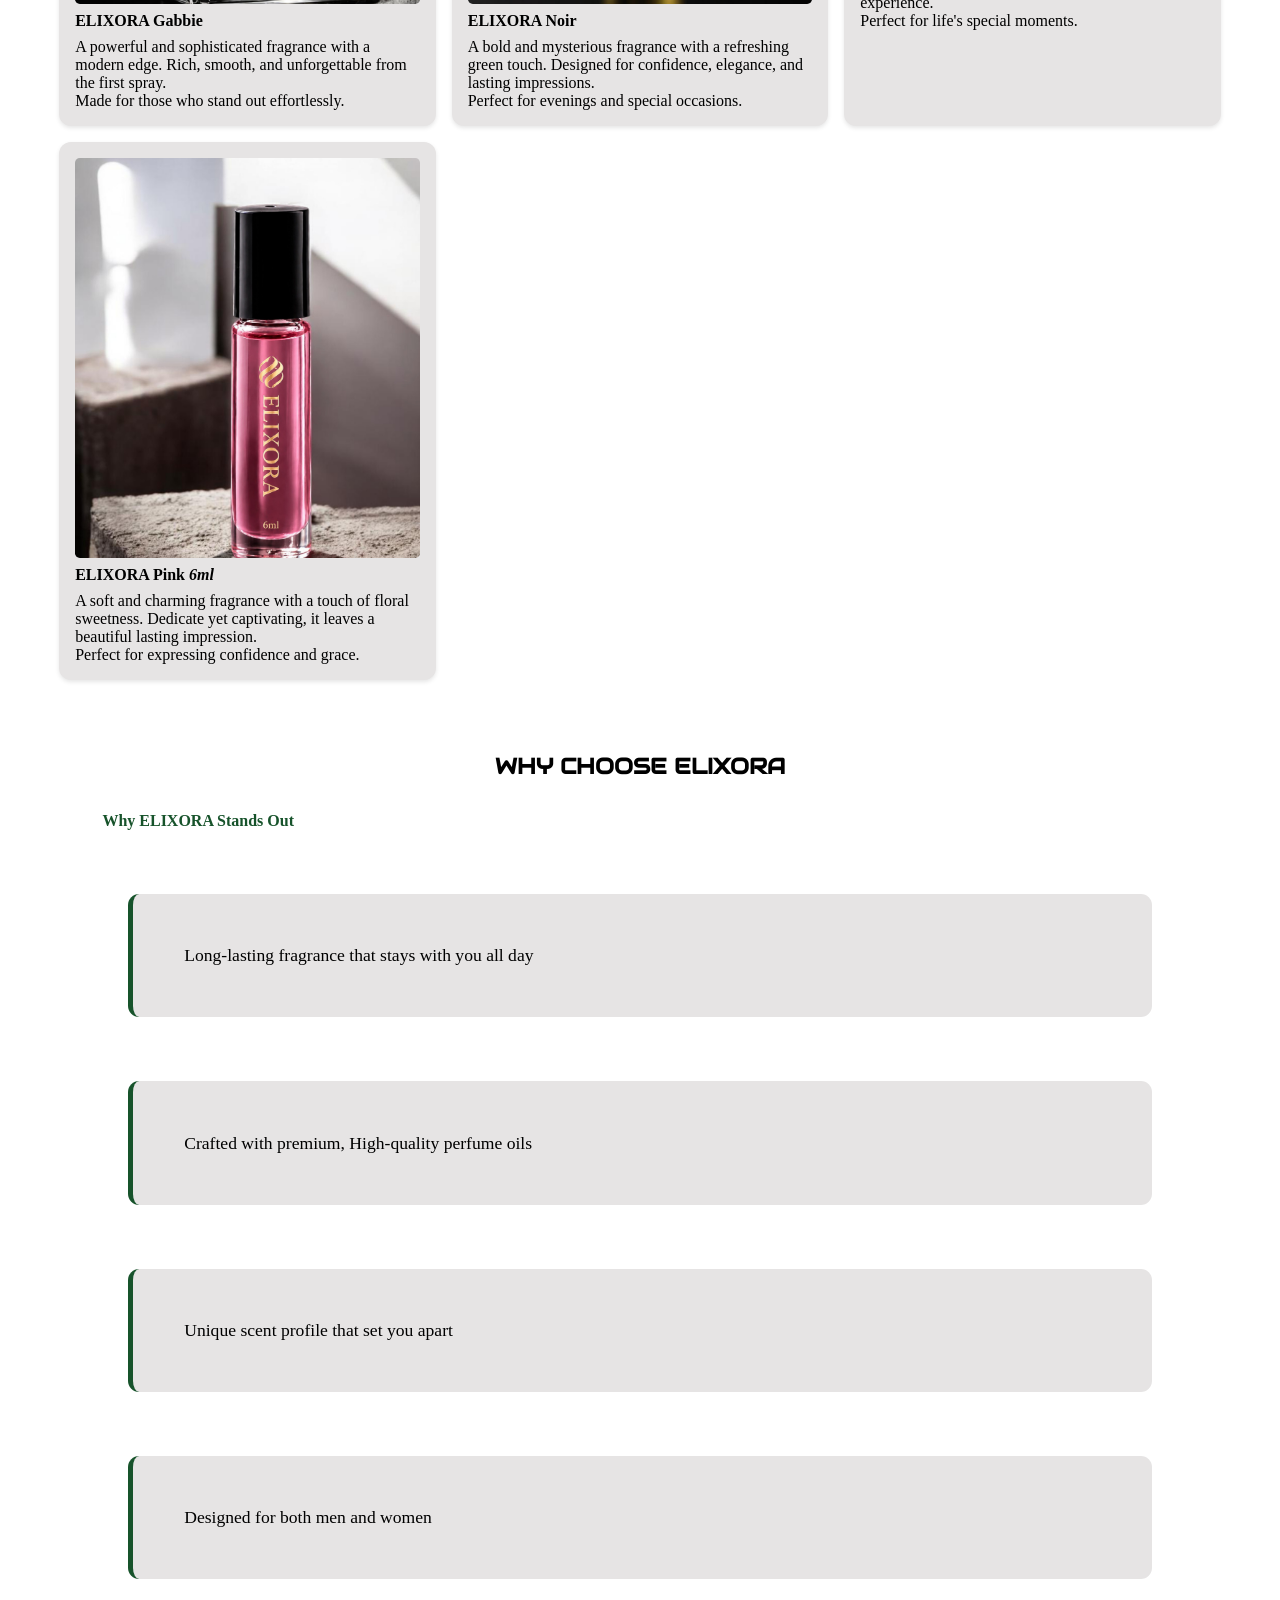
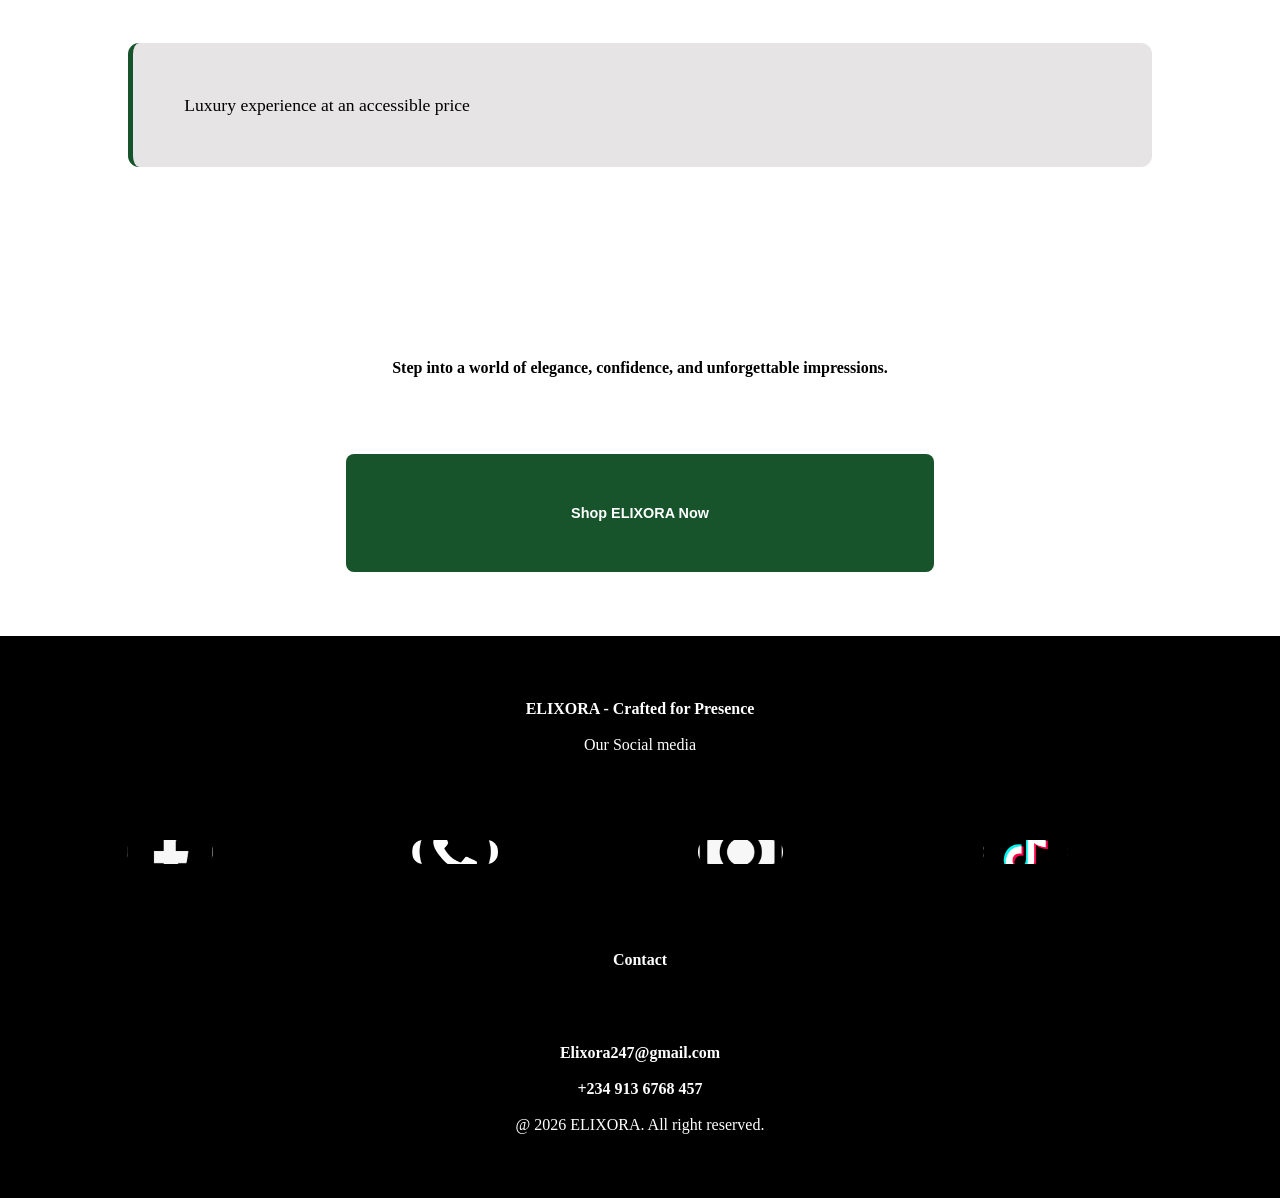
==== commit b76d6211: "Update index.html" ====
--- a/index.html
+++ b/index.html
@@ -76,7 +76,7 @@
 <div class="cont">
 
 <div class="container-child"><a href="Explore/explore.html" style="color: black;">
-    <div class="img-container1"></div></a>
+    <div class="img-container01"></div></a>
     <span class="product-name"> ELIXORA Gold 6ml</span> 
 <span class="product-info">
     A bold and mysterious fragrance with a refreshing green touch.
--- a/style.css
+++ b/style.css
@@ -358,6 +358,15 @@
     background-position: center;
     border-radius: 0.3rem;
 }
+.img-container01 {
+    width: 100%;
+    height: 25rem;
+    background-image: url("../images/green-bg.jpg");
+    background-size: 100%;
+    background-repeat: no-repeat;
+    background-position: center;
+    border-radius: 0.3rem;
+}
 .img-container2 {
     width: 100%;
     height: 25rem;
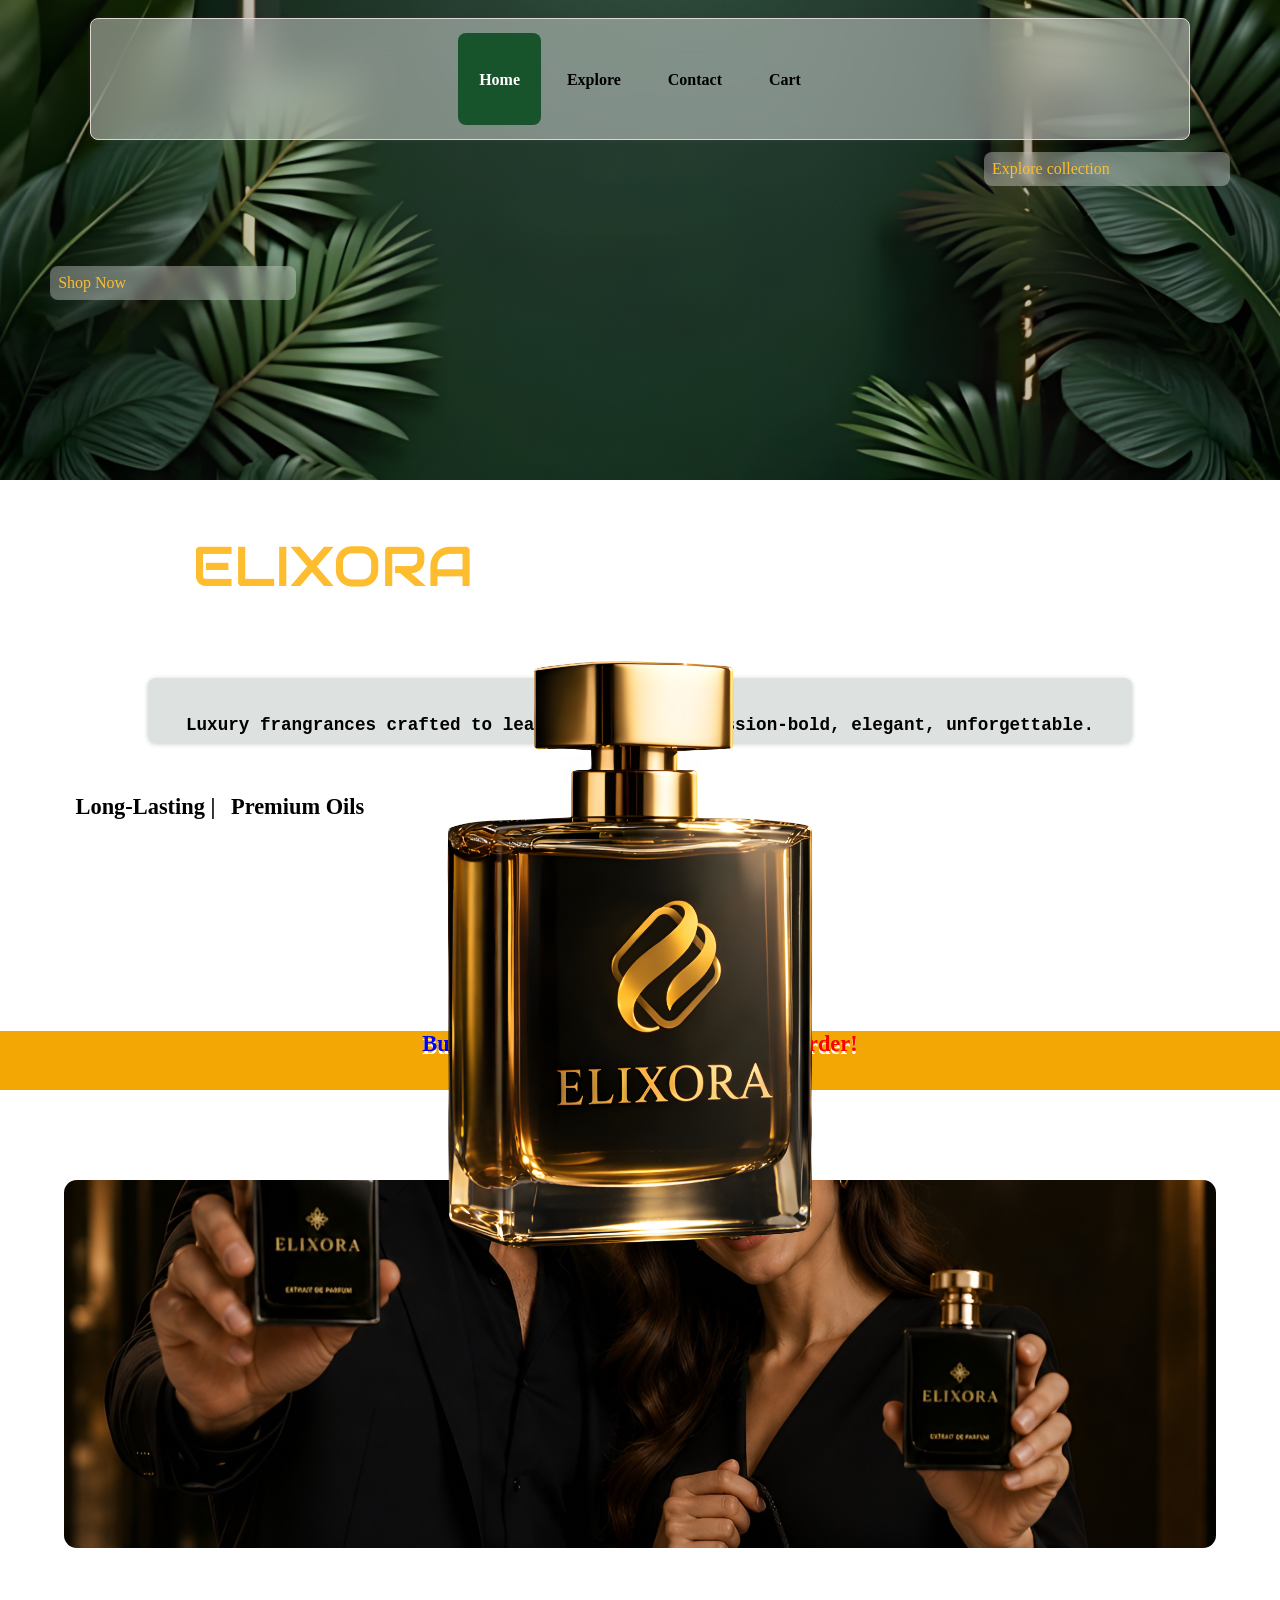
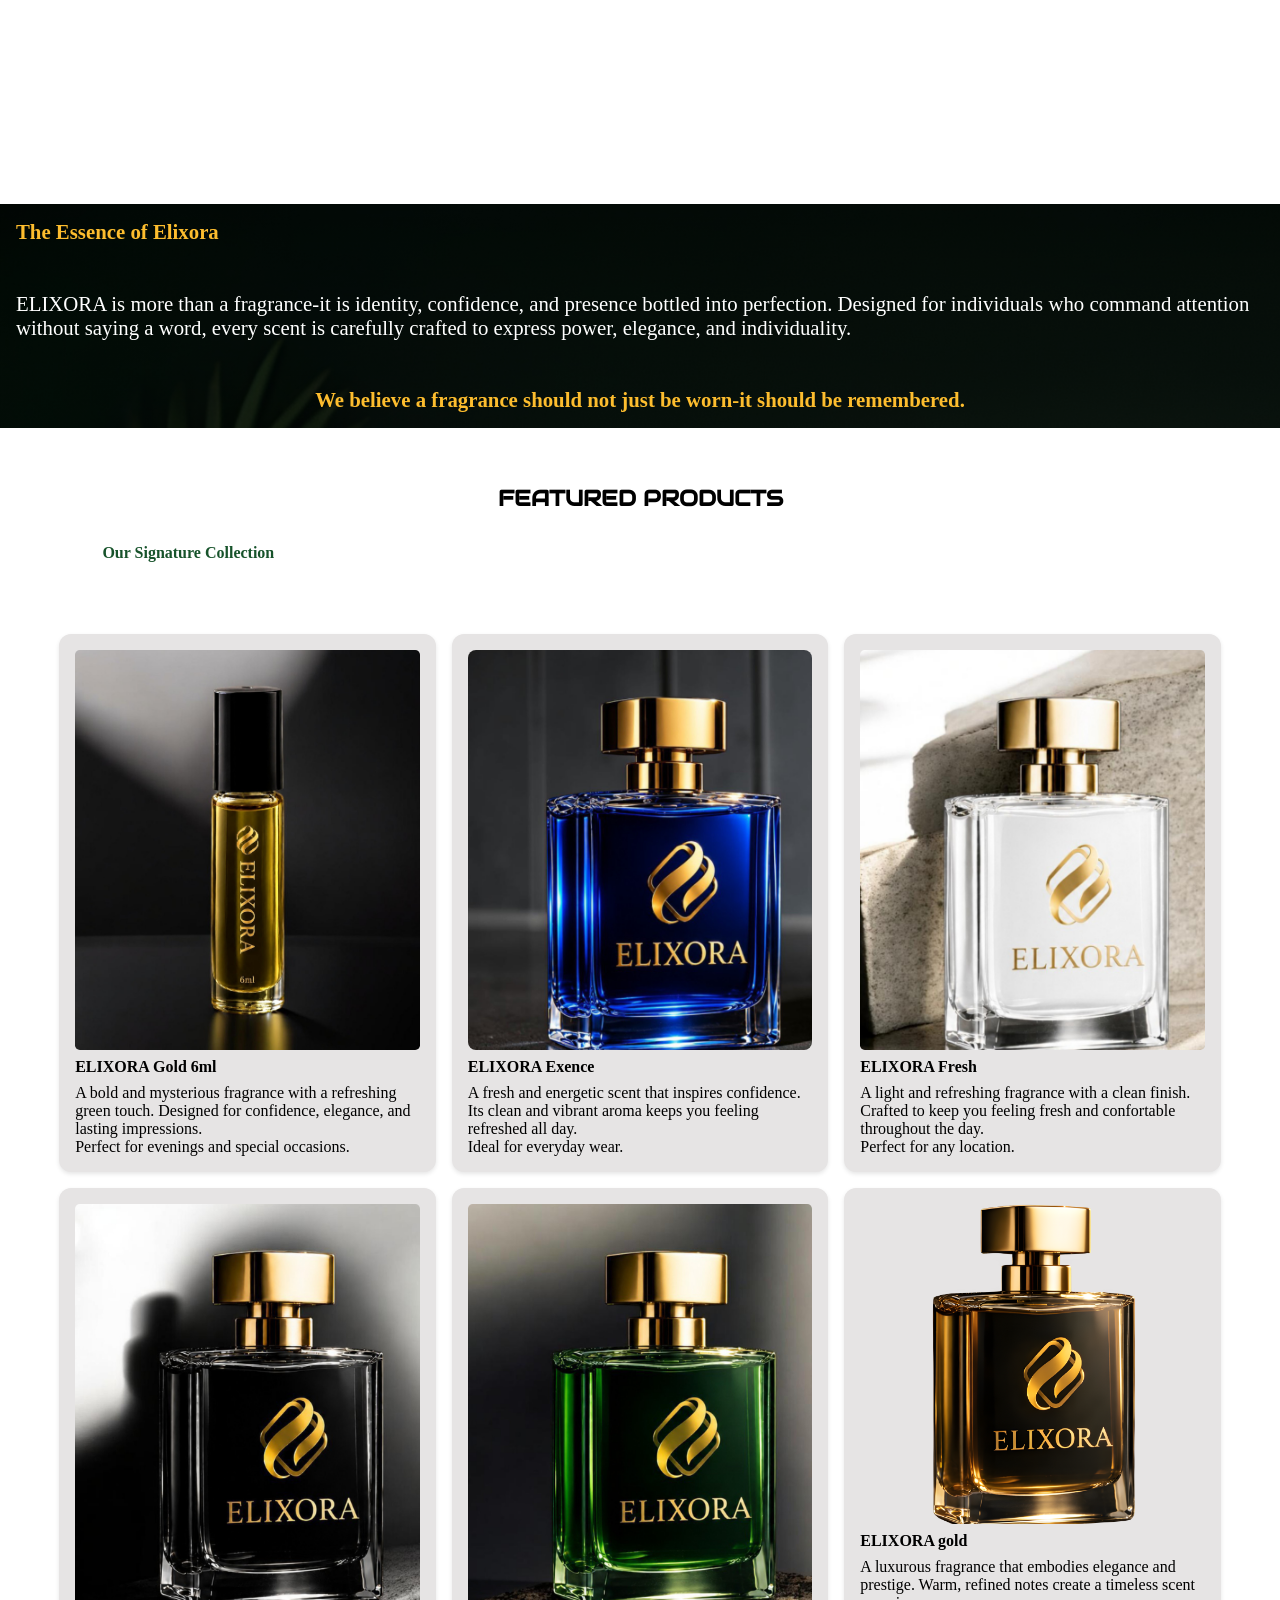
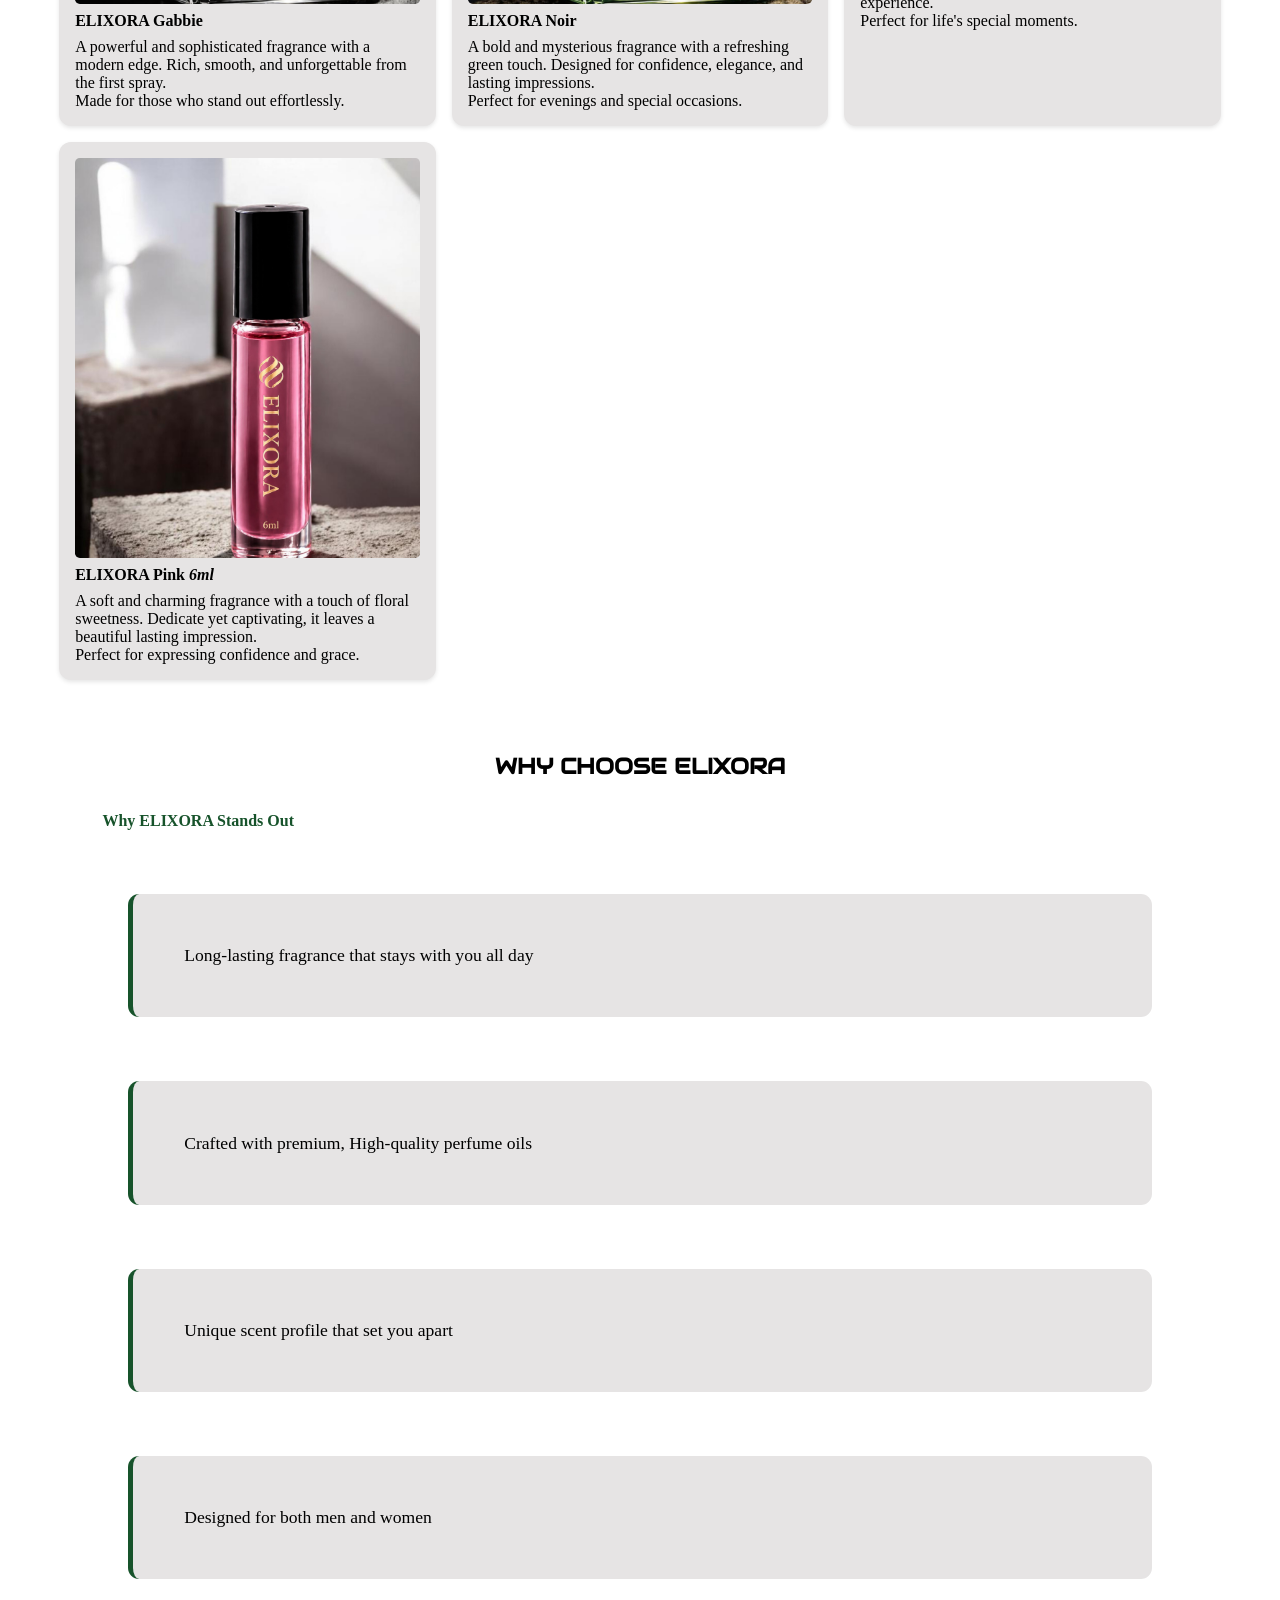
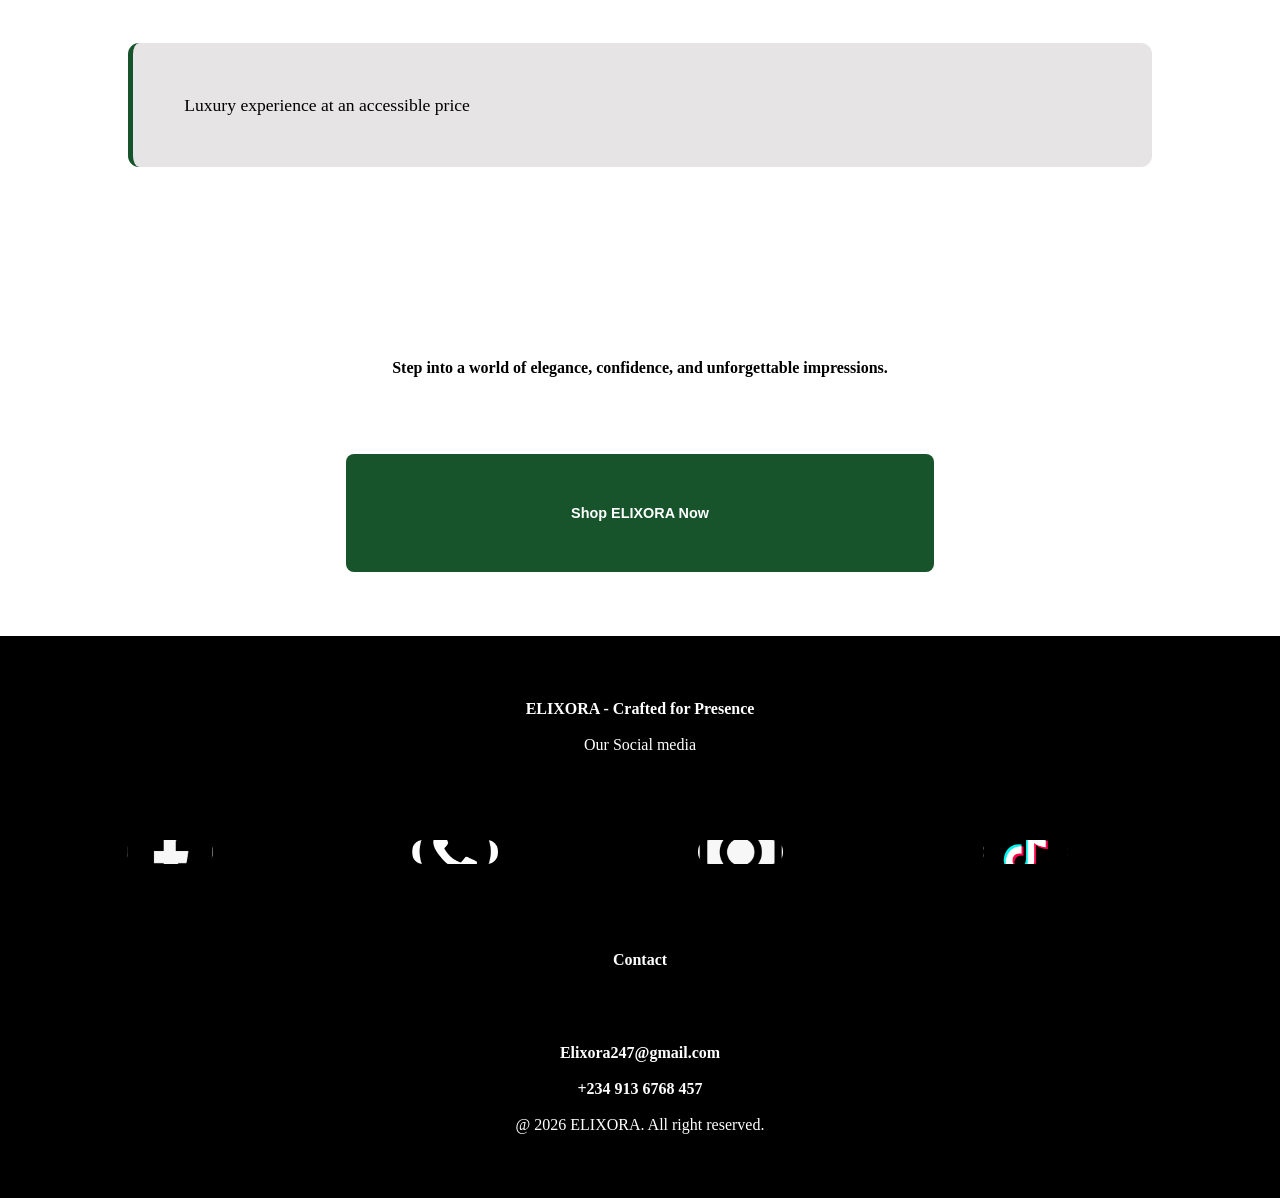
==== commit c78419ad: "Fix HTML structure and formatting" ====
--- a/index.html
+++ b/index.html
@@ -76,7 +76,7 @@
 <div class="cont">
 
 <div class="container-child"><a href="Explore/explore.html" style="color: black;">
-    <div class="img-container01"></div></a>
+    <div class="img-container1"></div></a>
     <span class="product-name"> ELIXORA Gold 6ml</span> 
 <span class="product-info">
     A bold and mysterious fragrance with a refreshing green touch.
@@ -112,7 +112,7 @@
 </span></div>
 
 <div class="container-child"><a href="Explore/explore.html" style="color: black;">
-    <div class="img-container1"></div></a>
+    <div class="img-container01"></div></a>
     <span class="product-name"> ELIXORA Noir</span> 
 <span class="product-info">
     A bold and mysterious fragrance with a refreshing green touch.
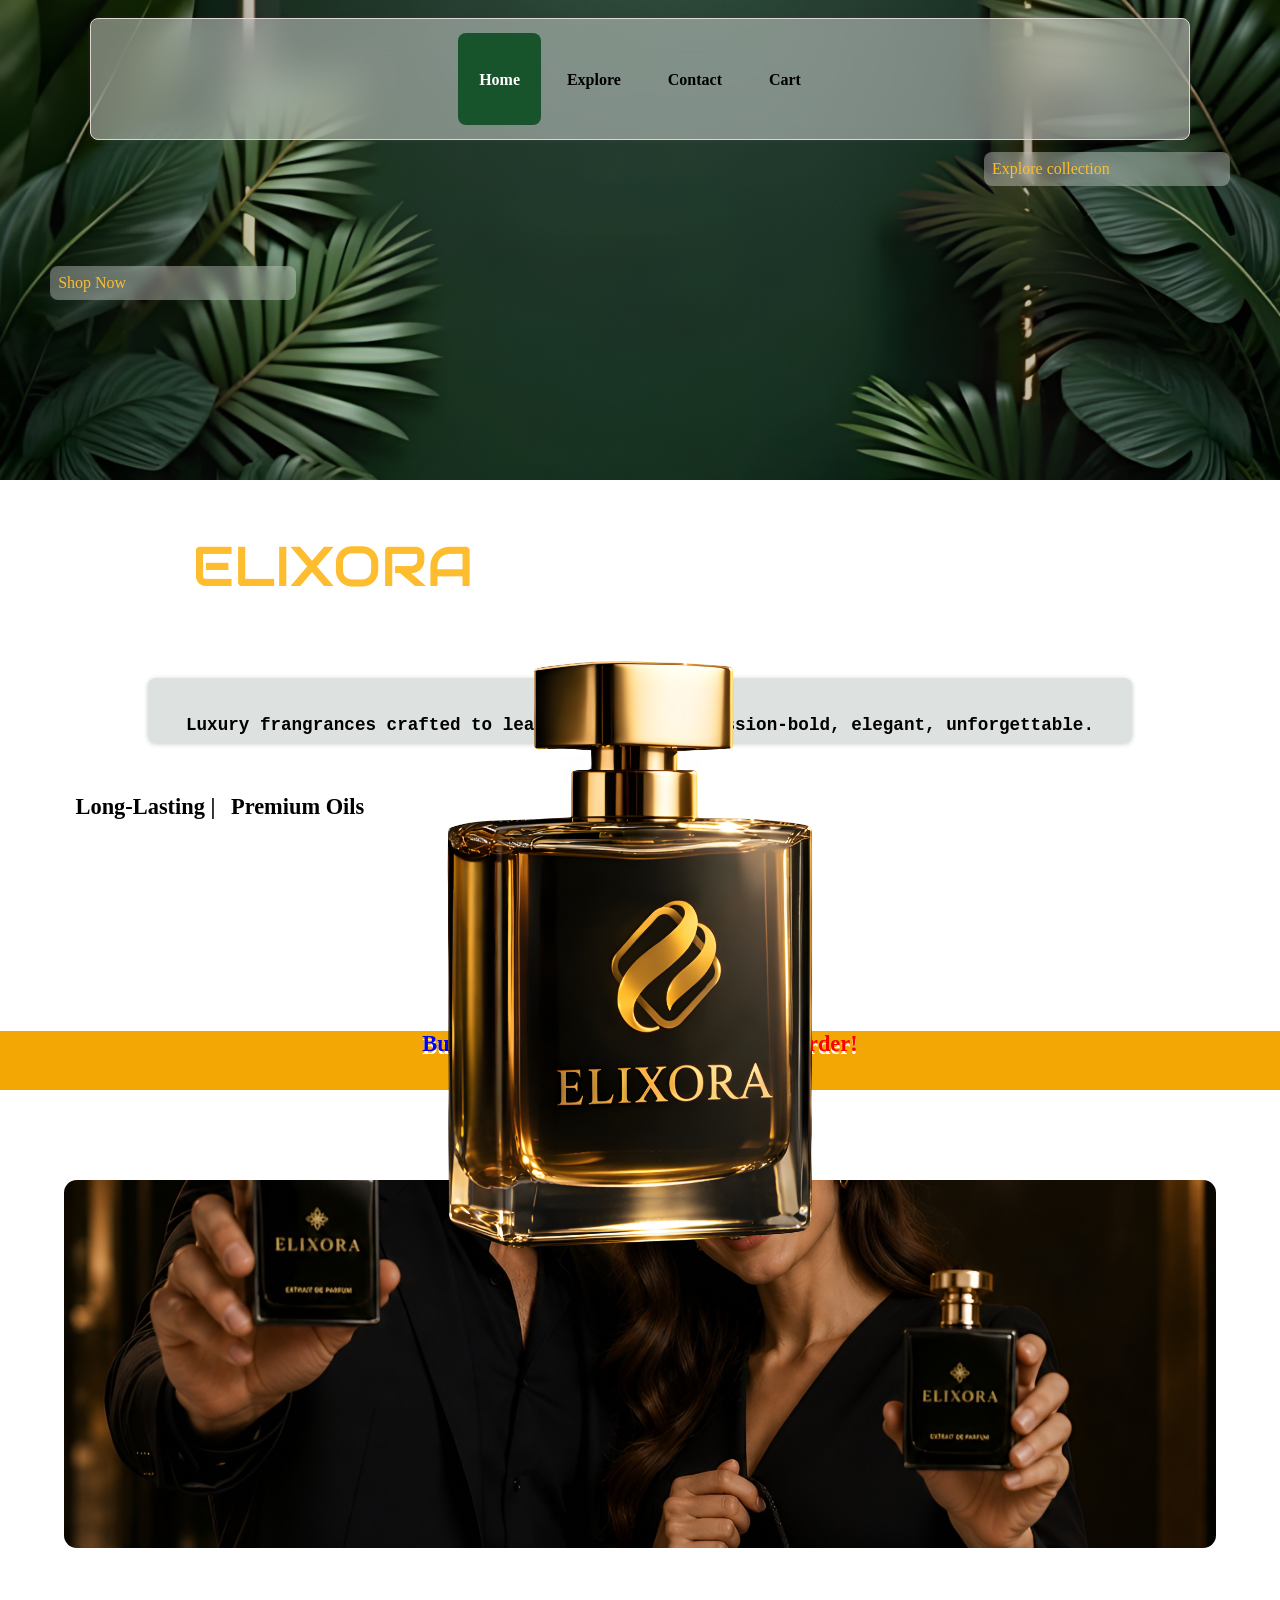
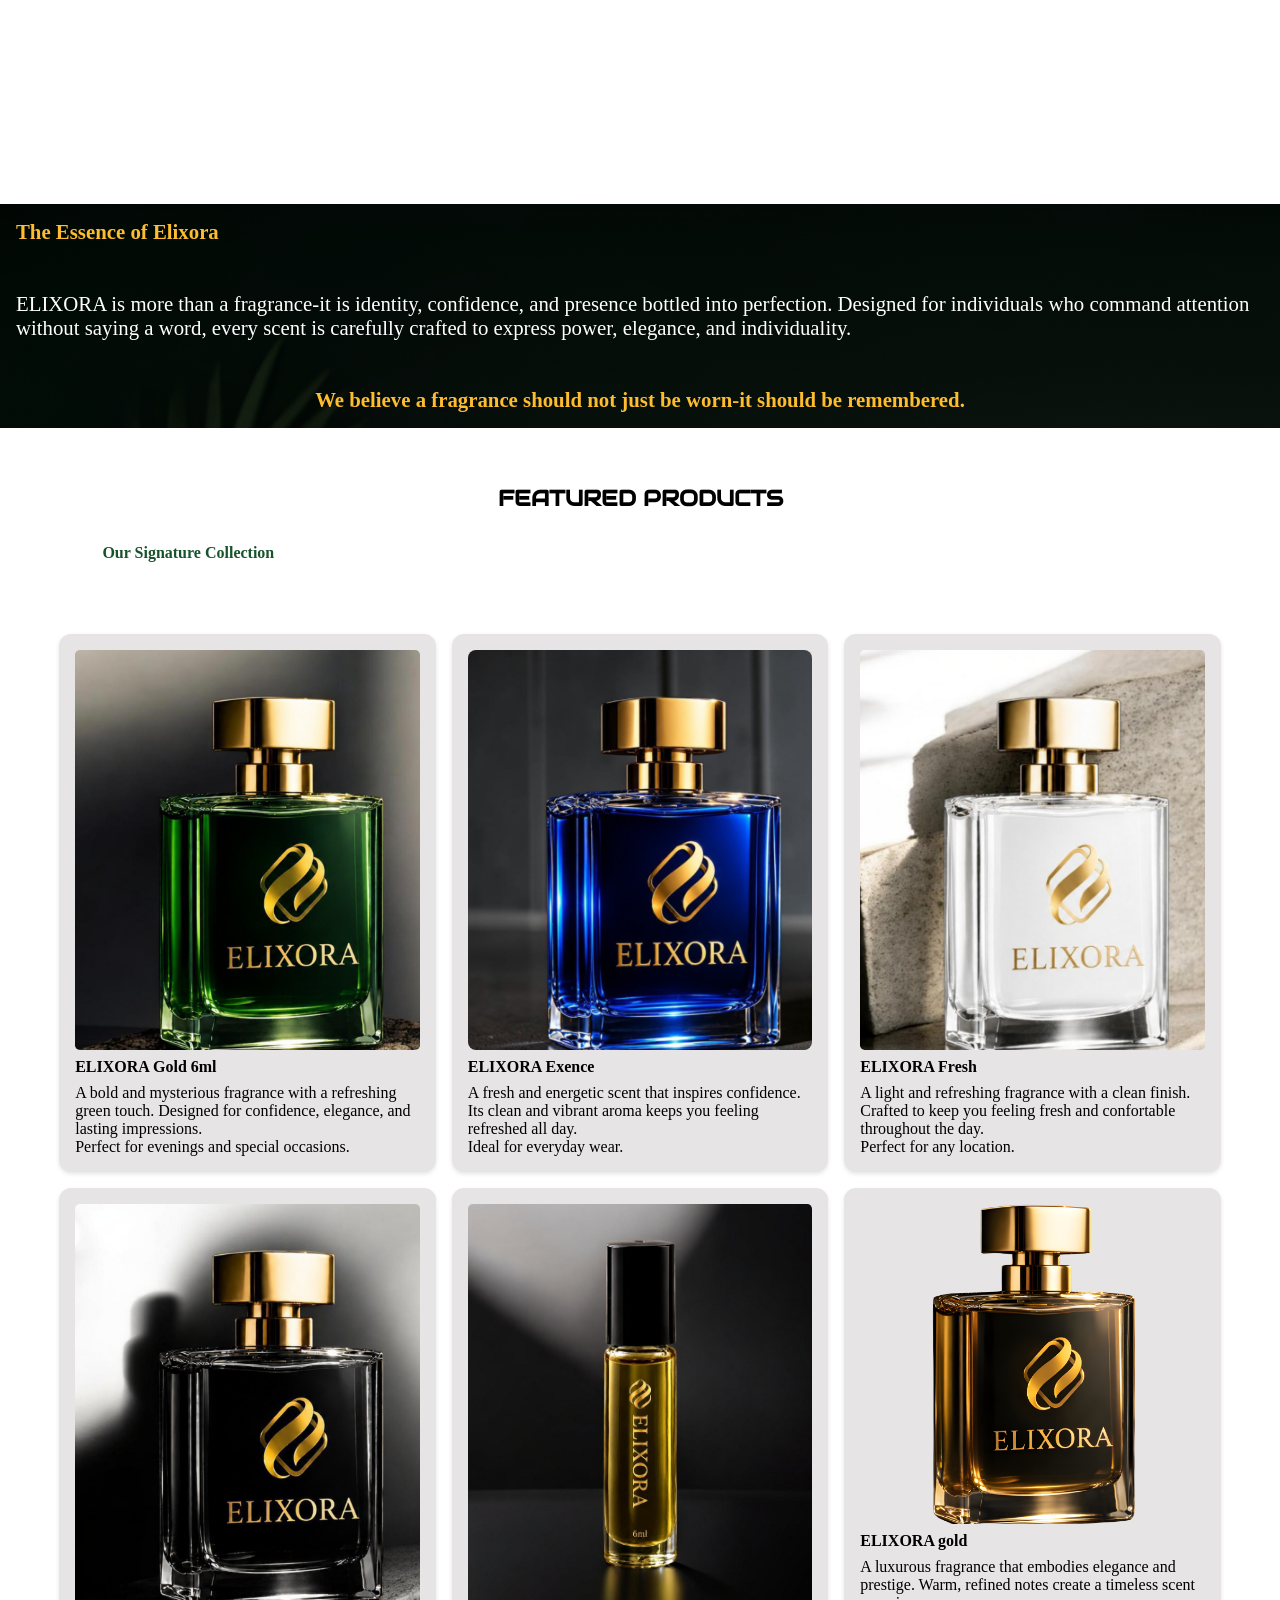
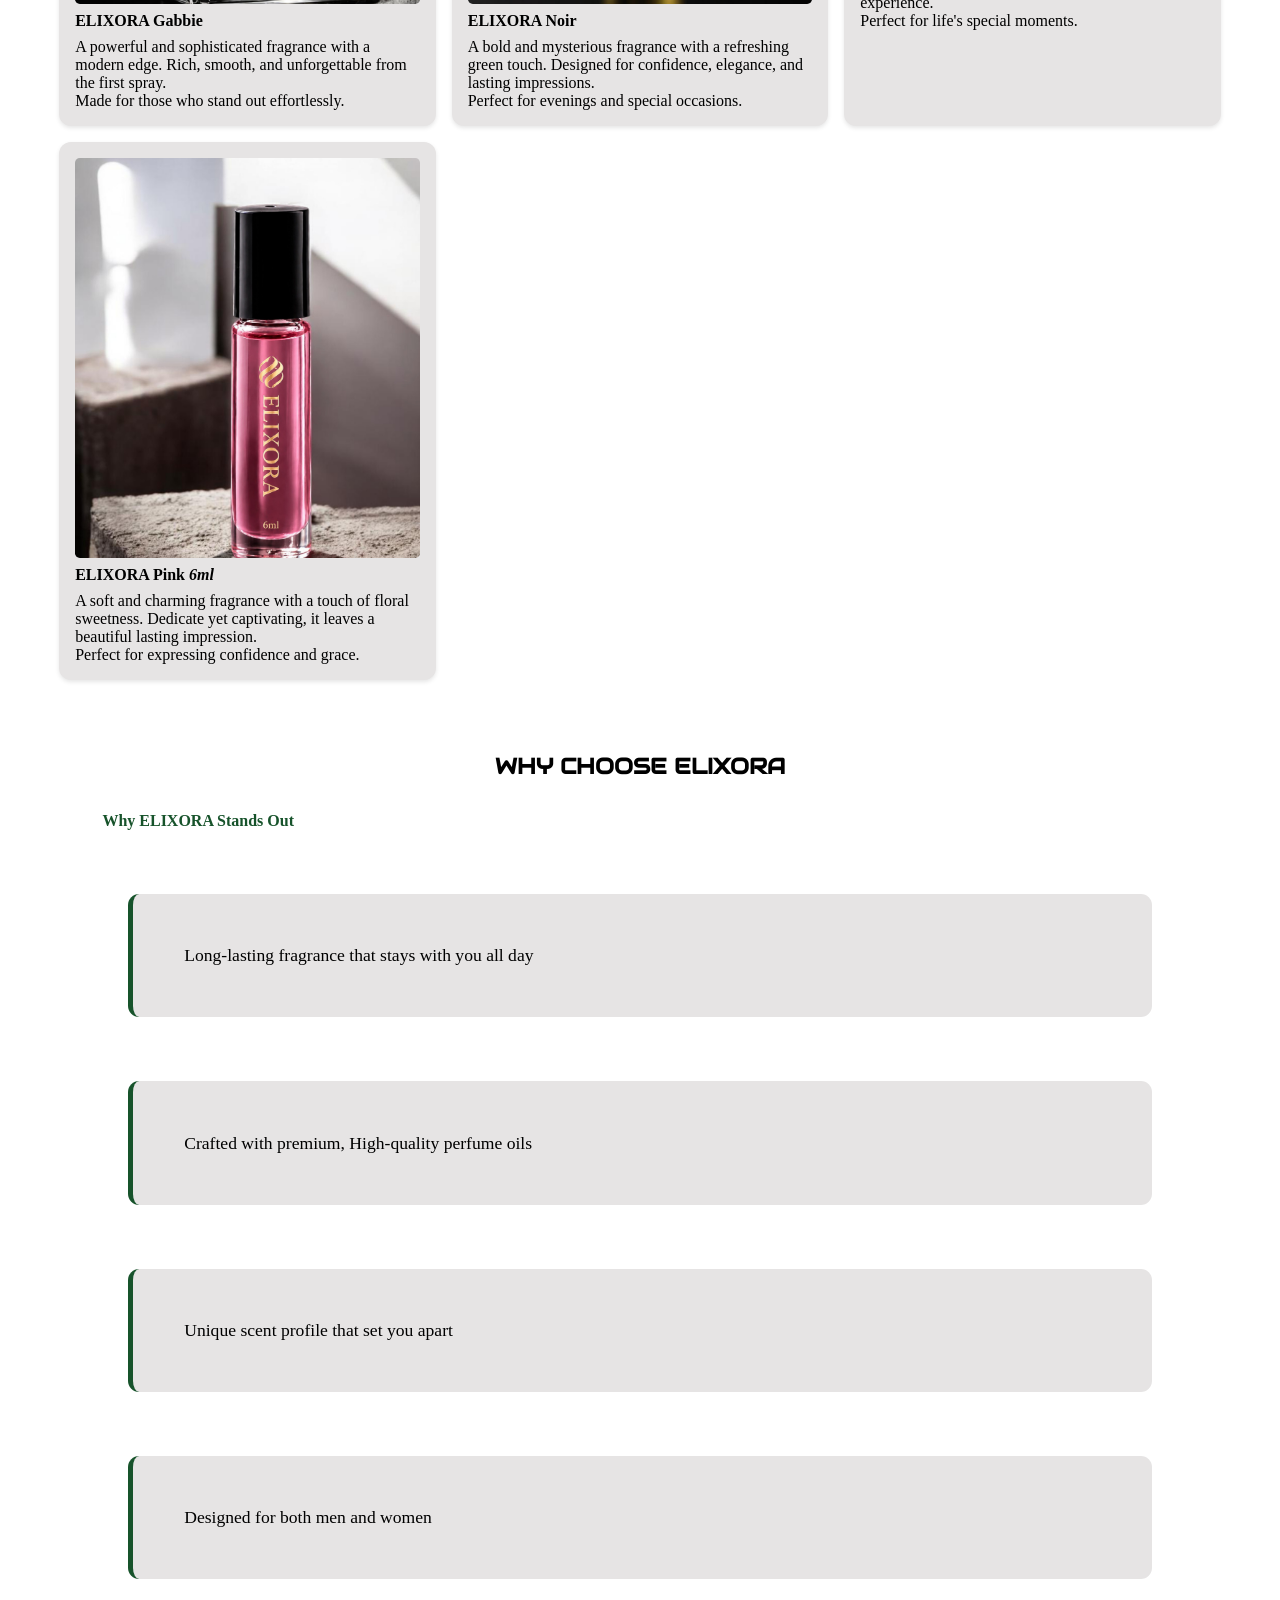
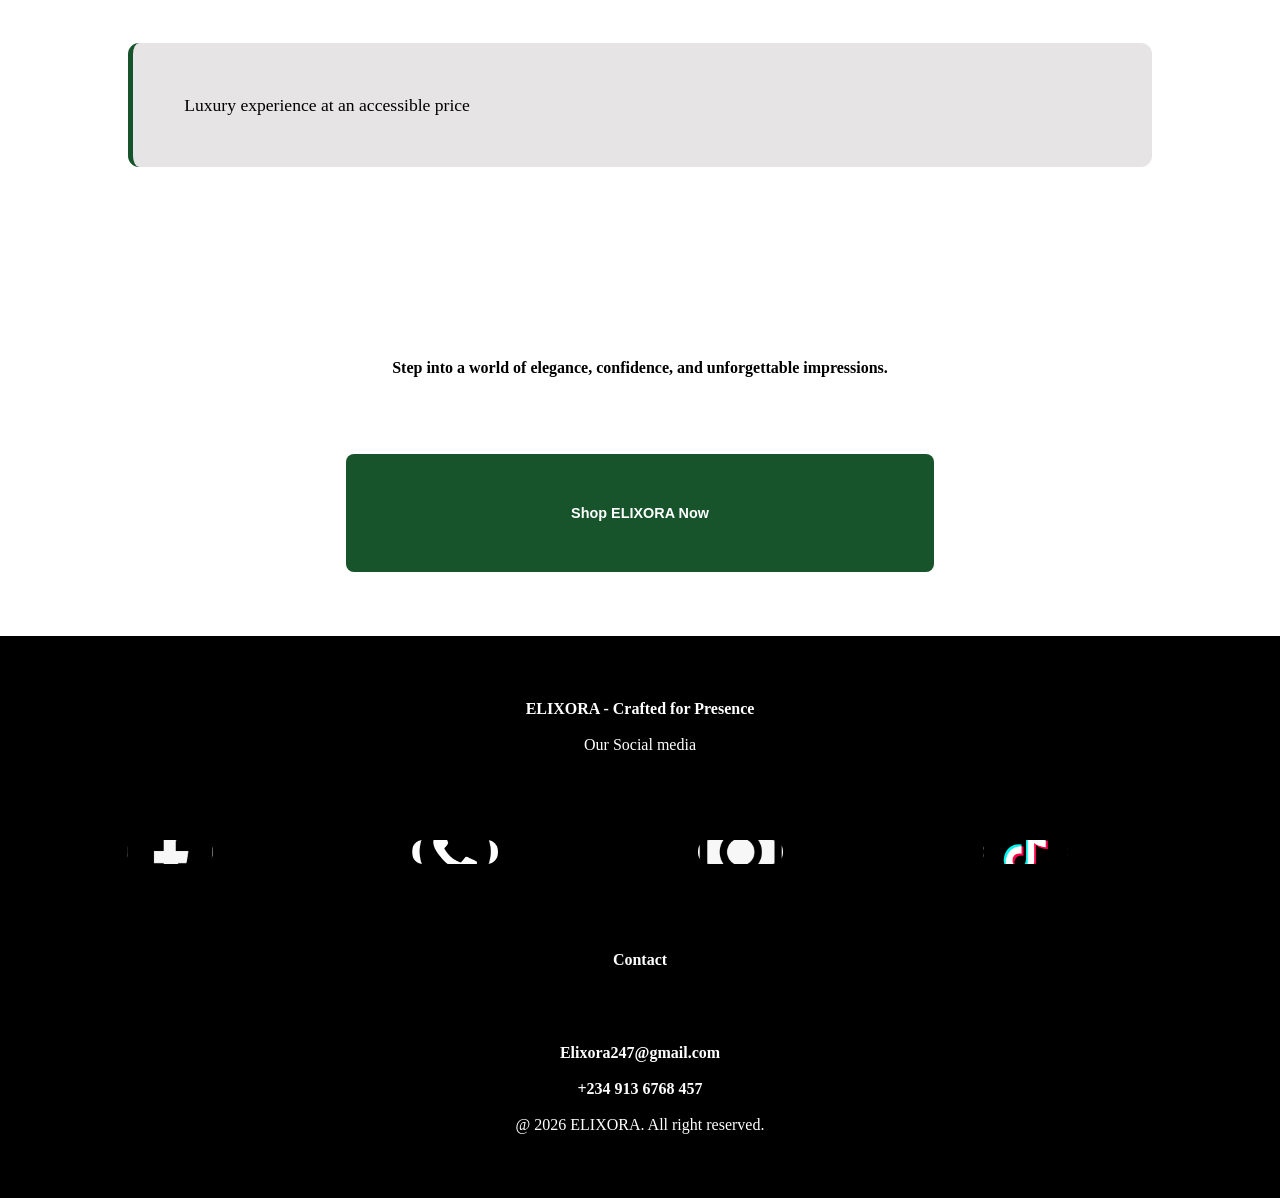
==== commit d2014032: "Fix HTML structure and formatting" ====
--- a/index.html
+++ b/index.html
@@ -76,7 +76,7 @@
 <div class="cont">
 
 <div class="container-child"><a href="Explore/explore.html" style="color: black;">
-    <div class="img-container1"></div></a>
+    <div class="img-container01"></div></a>
     <span class="product-name"> ELIXORA Gold 6ml</span> 
 <span class="product-info">
     A bold and mysterious fragrance with a refreshing green touch.
@@ -112,7 +112,7 @@
 </span></div>
 
 <div class="container-child"><a href="Explore/explore.html" style="color: black;">
-    <div class="img-container01"></div></a>
+    <div class="img-container1"></div></a>
     <span class="product-name"> ELIXORA Noir</span> 
 <span class="product-info">
     A bold and mysterious fragrance with a refreshing green touch.
